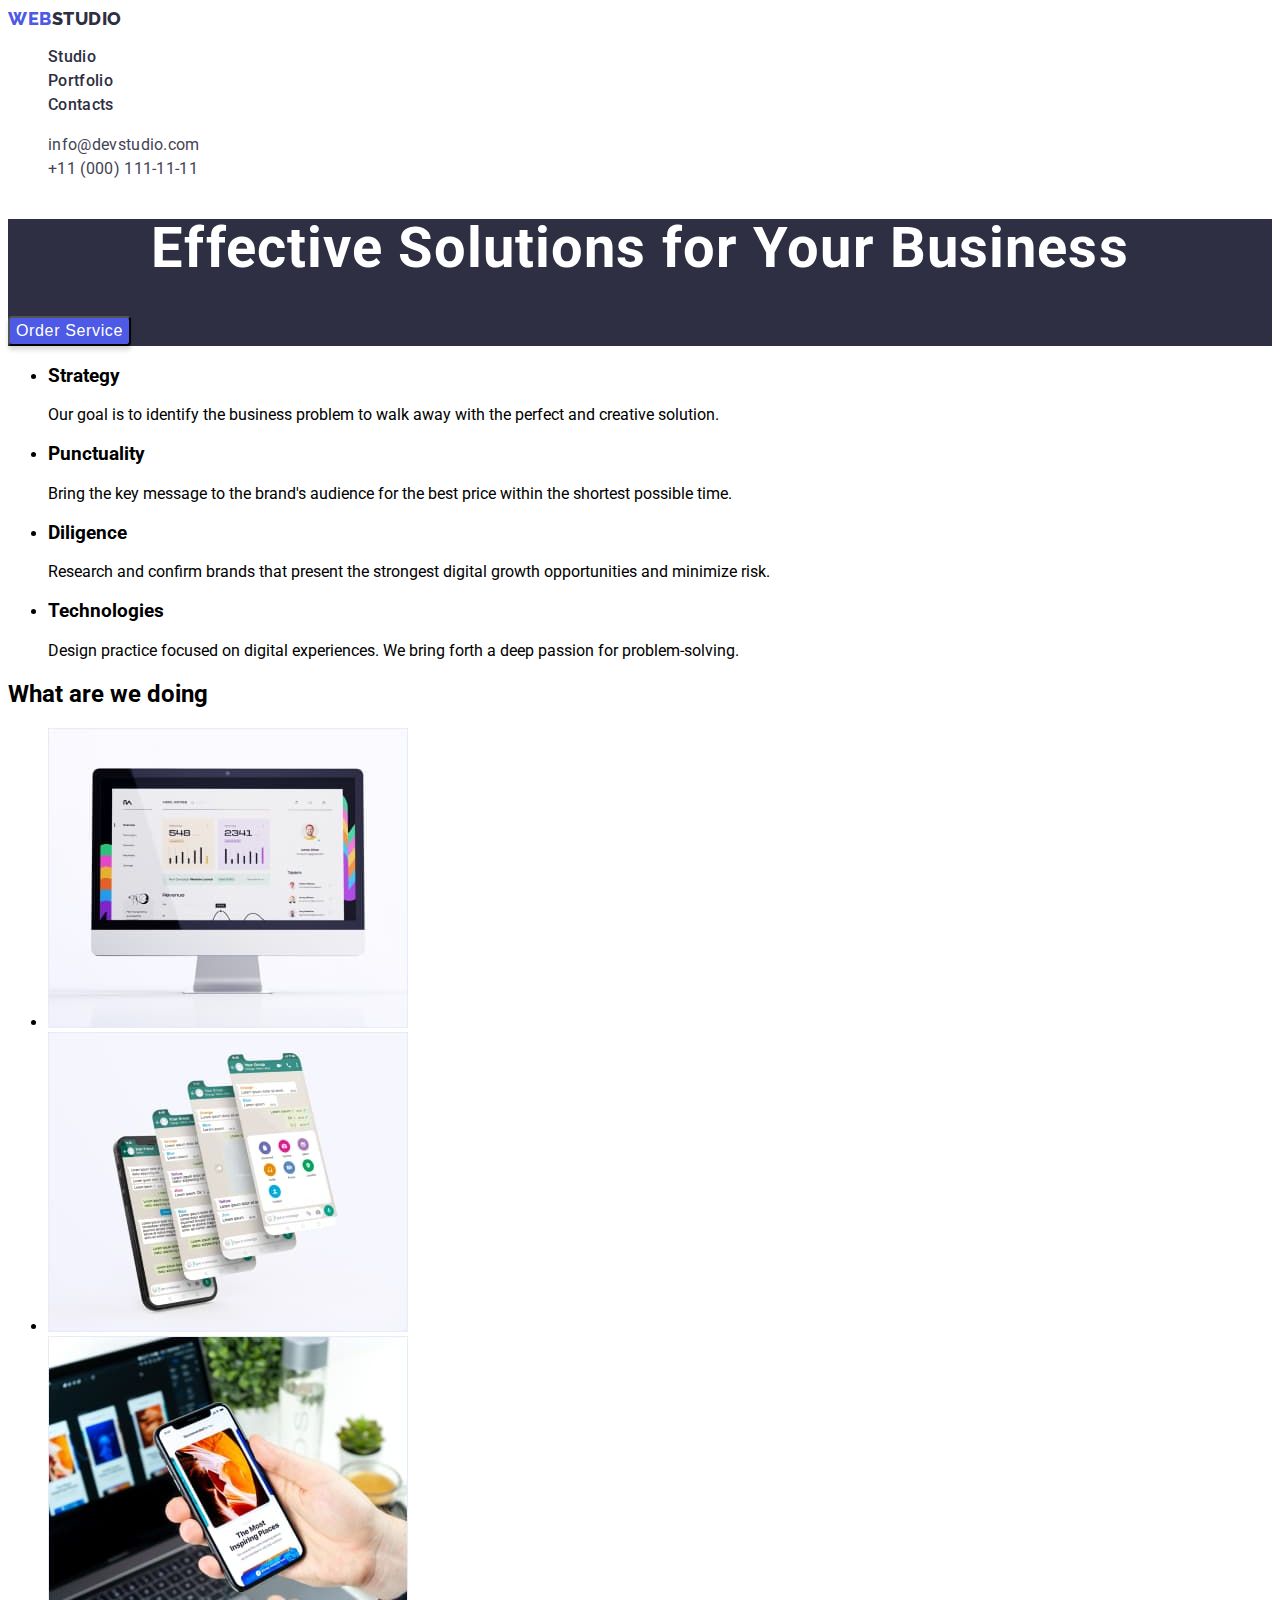
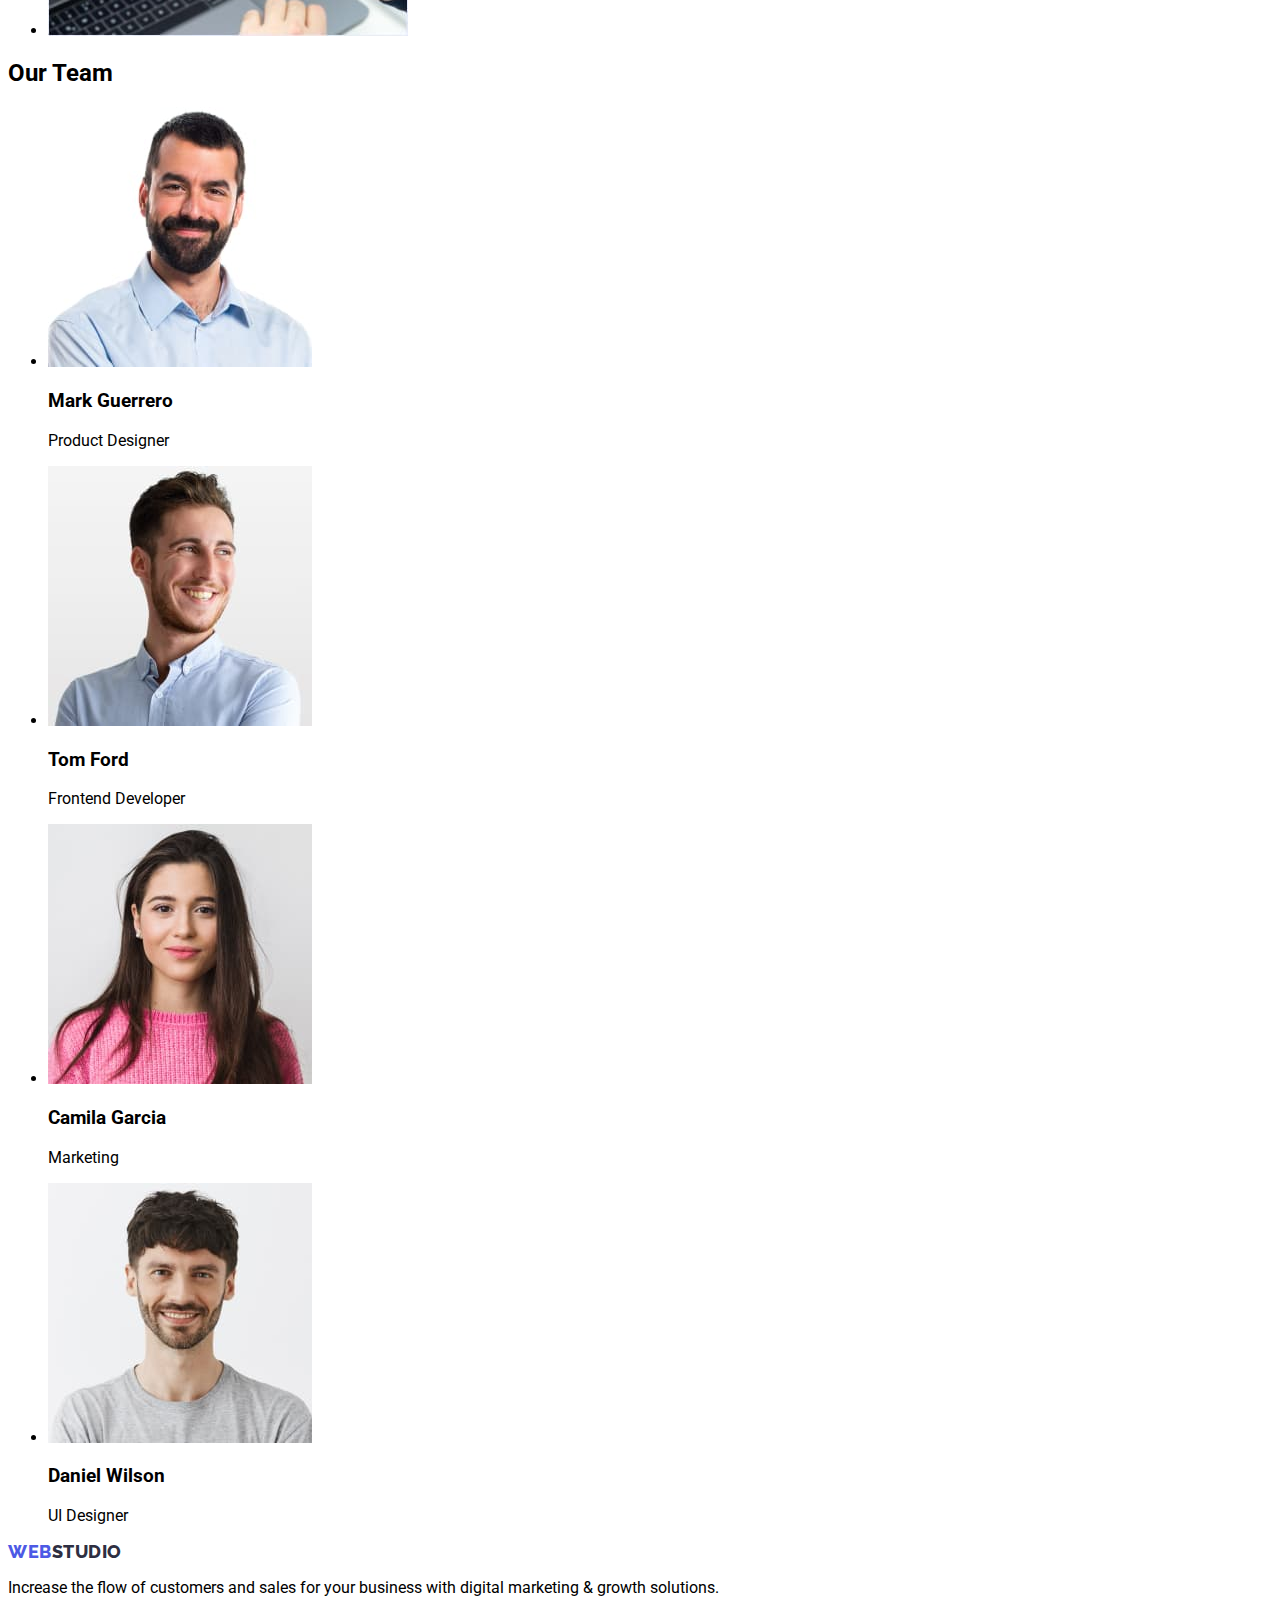
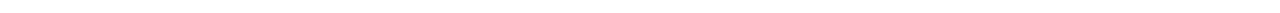
==== index.html @ 0f31e0a9 "Homework2 started" ====
<!DOCTYPE html>
<html lang="en">
  <head>
    <meta charset="UTF-8" />
    <meta http-equiv="X-UA-Compatible" content="IE=edge" />
    <meta name="viewport" content="width=device-width, initial-scale=1.0" />
    <link rel="stylesheet" href="./css/styles.css" />
    <link rel="preconnect" href="https://fonts.googleapis.com" />
    <link rel="preconnect" href="https://fonts.gstatic.com" crossorigin />
    <link
      href="https://fonts.googleapis.com/css2?family=Raleway:wght@800&family=Roboto:wght@400;500;700;900&display=swap"
      rel="stylesheet"
    />
    <title>Web Studio</title>
  </head>
  <body>
    <header>
      <nav>
        <a href="./index.html" class="logo"
          ><span class="logo-beginning">Web</span>Studio</a
        >
        <ul class="header-menu">
          <li><a href="" class="header-link">Studio</a></li>
          <li>
            <a href="./portfolio.html" target="_blank" class="header-link"
              >Portfolio</a
            >
          </li>
          <li><a href="" class="header-link">Contacts</a></li>
        </ul>
      </nav>
      <address>
        <ul class="header-menu">
          <li>
            <a href="mailto:info@devstudio.com" class="header-contact-link"
              >info@devstudio.com</a
            >
          </li>
          <li>
            <a href="tel:+110001111111" class="header-contact-link"
              >+11 (000) 111-11-11</a
            >
          </li>
        </ul>
      </address>
    </header>
    <main>
      <!-- Hero -->
      <section class="hero">
        <h1 class="hero-heading">Effective Solutions for Your Business</h1>
        <button type="button" class="hero-button">Order Service</button>
      </section>

      <!-- Why Choose Us -->
      <section>
        <h2 hidden>Why Choose Us?</h2>
        <!-- We need to keep the headline hierarchy, so I use this hidden H2. Later on, we will disclose it to search engines using CSS. -->
        <ul>
          <li>
            <h3>Strategy</h3>
            <p>
              Our goal is to identify the business problem to walk away with the
              perfect and creative solution.
            </p>
          </li>
          <li>
            <h3>Punctuality</h3>
            <p>
              Bring the key message to the brand's audience for the best price
              within the shortest possible time.
            </p>
          </li>
          <li>
            <h3>Diligence</h3>
            <p>
              Research and confirm brands that present the strongest digital
              growth opportunities and minimize risk.
            </p>
          </li>
          <li>
            <h3>Technologies</h3>
            <p>
              Design practice focused on digital experiences. We bring forth a
              deep passion for problem-solving.
            </p>
          </li>
        </ul>
      </section>
      <!-- Services -->
      <section>
        <h2>What are we doing</h2>
        <ul>
          <li>
            <img
              src="./images/imac.jpg"
              width="360"
              height="300"
              alt="iMac with key metrics on its screen"
            />
          </li>
          <li>
            <img
              src="./images/screenshots.jpg"
              width="360"
              height="300"
              alt="Four screenshots from a smartphone above each other"
            />
          </li>
          <li>
            <img
              src="./images/inspiringplaces.jpg"
              width="360"
              height="300"
              alt="A hand with a smartphone with the words 'The most inspiring places' on its screen"
            />
          </li>
        </ul>
      </section>
      <!-- Team -->
      <section>
        <h2>Our Team</h2>
        <ul>
          <li>
            <img
              src="./images/guerrero.jpg"
              width="264"
              height="260"
              alt="Photo of Mark Guerrero "
            />
            <h3>Mark Guerrero</h3>

            <p>Product Designer</p>
          </li>
          <li>
            <img
              src="./images/ford.jpg"
              width="264"
              height="260"
              alt="Photo of Tom Ford"
            />
            <h3>Tom Ford</h3>

            <p>Frontend Developer</p>
          </li>
          <li>
            <img
              src="./images/garcia.jpg"
              width="264"
              height="260"
              alt="Photo of Camila Garcia"
            />
            <h3>Camila Garcia</h3>

            <p>Marketing</p>
          </li>
          <li>
            <img
              src="./images/wilson.jpg"
              width="264"
              height="260"
              alt="Photo of Daniel Wilson"
            />
            <h3>Daniel Wilson</h3>

            <p>UI Designer</p>
          </li>
        </ul>
      </section>
    </main>
    <footer>
      <a href="./index.html" class="logo"
        ><span class="logo-beginning">Web</span>Studio</a
      >
      <p>
        Increase the flow of customers and sales for your business with digital
        marketing & growth solutions.
      </p>
    </footer>
  </body>
</html>
---- css/styles.css ----
.logo {
  font-family: "Raleway";
  font-style: normal;
  font-weight: 800;
  font-size: 18px;
  line-height: 1.17;
  color: #2e2f42;
  text-decoration: none;
  display: flex;
  align-items: center;
  letter-spacing: 0.03em;
  text-transform: uppercase;
}
.logo-beginning {
  font-family: "Raleway";
  font-style: normal;
  font-weight: 800;
  font-size: 18px;
  line-height: 1.17;
  color: #4d5ae5;
  text-decoration: none;
  display: flex;
  align-items: center;
  letter-spacing: 0.03em;
  text-transform: uppercase;
}
body {
  font-family: "Roboto", sans-serif;
}

.hero {
  background-color: #2e2f42;
}
.hero-heading {
  font-style: normal;
  font-weight: 700;
  font-size: 56px;
  line-height: 1.07;
  text-align: center;
  letter-spacing: 0.02em;
  color: #ffffff;
}
.hero-button {
  background-color: #4d5ae5;
  box-shadow: 0px 4px 4px rgba(0, 0, 0, 0.15);
  border-radius: 4px;
  font-weight: 500;
  font-size: 16px;
  line-height: 1.5;
  display: flex;
  align-items: center;
  letter-spacing: 0.04em;
  color: #ffffff;
}
.hero-button:hover,
.hero-button:focus {
  background-color: #404bbf;
  cursor: pointer;
}
.header-link {
  font-weight: 500;
  font-size: 16px;
  line-height: 1.5;
  letter-spacing: 0.02em;
  color: #2e2f42;
  text-decoration: none;
}

.header-link:hover,
.header-link:focus {
  color: #404bbf;
}
.header-contact-link {
  font-style: normal;
  font-weight: 400;
  font-size: 16px;
  line-height: 1.5;
  letter-spacing: 0.02em;
  color: #434455;
  text-decoration: none;
}
.header-contact-link:hover,
.header-contact-link:focus {
  color: #404bbf;
}
.header-menu {
  list-style-type: none;
}
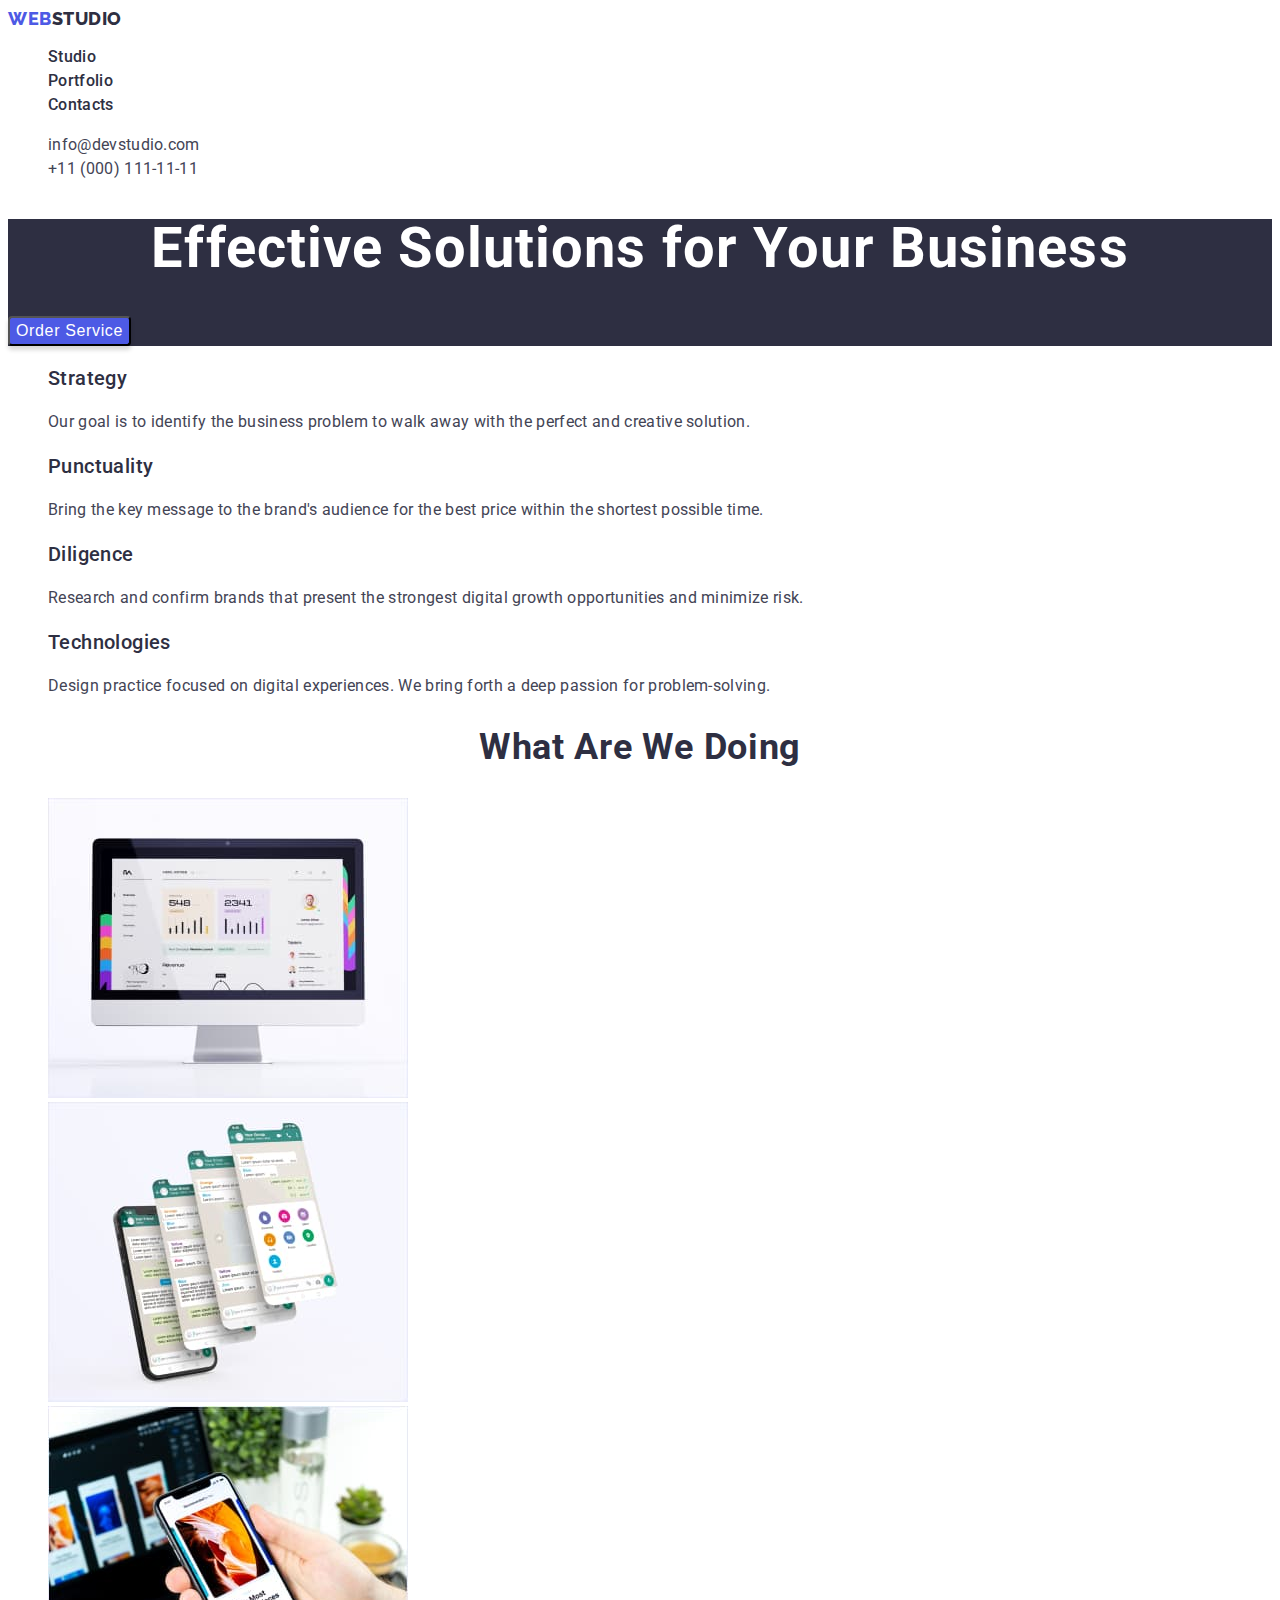
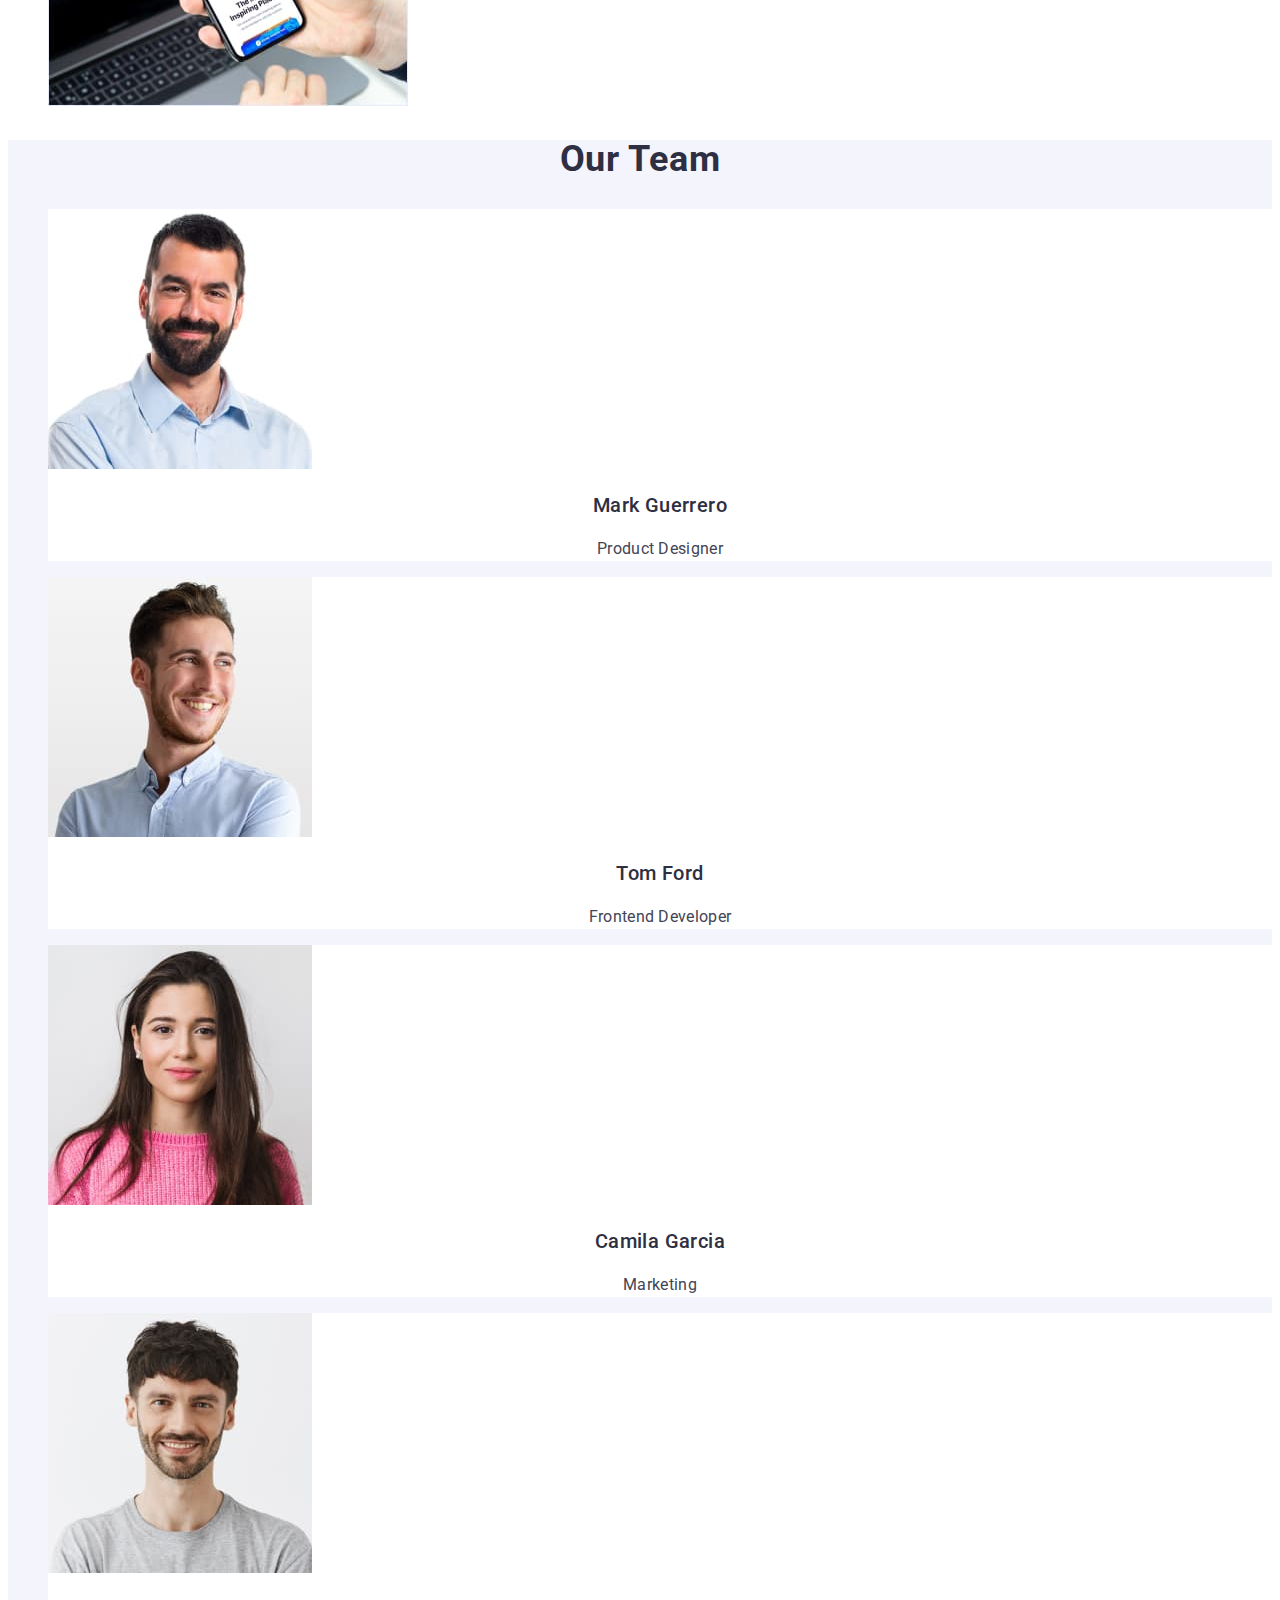
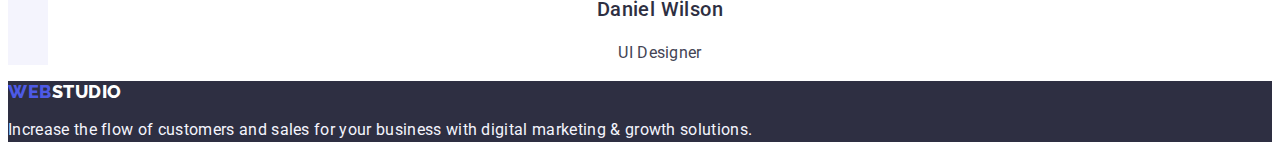
==== commit 658a1bee: "Main page stylization" ====
--- a/index.html
+++ b/index.html
@@ -55,31 +55,31 @@
       <section>
         <h2 hidden>Why Choose Us?</h2>
         <!-- We need to keep the headline hierarchy, so I use this hidden H2. Later on, we will disclose it to search engines using CSS. -->
-        <ul>
+        <ul class="benefits-list">
           <li>
-            <h3>Strategy</h3>
-            <p>
+            <h3 class="benefits-name">Strategy</h3>
+            <p class="benefits-description">
               Our goal is to identify the business problem to walk away with the
               perfect and creative solution.
             </p>
           </li>
           <li>
-            <h3>Punctuality</h3>
-            <p>
+            <h3 class="benefits-name">Punctuality</h3>
+            <p class="benefits-description">
               Bring the key message to the brand's audience for the best price
               within the shortest possible time.
             </p>
           </li>
           <li>
-            <h3>Diligence</h3>
-            <p>
+            <h3 class="benefits-name">Diligence</h3>
+            <p class="benefits-description">
               Research and confirm brands that present the strongest digital
               growth opportunities and minimize risk.
             </p>
           </li>
           <li>
-            <h3>Technologies</h3>
-            <p>
+            <h3 class="benefits-name">Technologies</h3>
+            <p class="benefits-description">
               Design practice focused on digital experiences. We bring forth a
               deep passion for problem-solving.
             </p>
@@ -88,8 +88,8 @@
       </section>
       <!-- Services -->
       <section>
-        <h2>What are we doing</h2>
-        <ul>
+        <h2 class="services-heading">What are we doing</h2>
+        <ul class="services-list">
           <li>
             <img
               src="./images/imac.jpg"
@@ -117,61 +117,62 @@
         </ul>
       </section>
       <!-- Team -->
-      <section>
-        <h2>Our Team</h2>
-        <ul>
-          <li>
+      <section class="team">
+        <h2 class="team-heading">Our Team</h2>
+        <ul class="team-members-list">
+          <li class="team-card">
             <img
               src="./images/guerrero.jpg"
               width="264"
               height="260"
               alt="Photo of Mark Guerrero "
             />
-            <h3>Mark Guerrero</h3>
+            <h3 class="team-member-name">Mark Guerrero</h3>
 
-            <p>Product Designer</p>
+            <p class="team-position">Product Designer</p>
           </li>
-          <li>
+          <li class="team-card">
             <img
               src="./images/ford.jpg"
               width="264"
               height="260"
               alt="Photo of Tom Ford"
             />
-            <h3>Tom Ford</h3>
+            <h3 class="team-member-name">Tom Ford</h3>
 
-            <p>Frontend Developer</p>
+            <p class="team-position">Frontend Developer</p>
           </li>
-          <li>
+          <li class="team-card">
             <img
               src="./images/garcia.jpg"
               width="264"
               height="260"
               alt="Photo of Camila Garcia"
             />
-            <h3>Camila Garcia</h3>
+            <h3 class="team-member-name">Camila Garcia</h3>
 
-            <p>Marketing</p>
+            <p class="team-position">Marketing</p>
           </li>
-          <li>
+          <li class="team-card">
             <img
               src="./images/wilson.jpg"
               width="264"
               height="260"
               alt="Photo of Daniel Wilson"
             />
-            <h3>Daniel Wilson</h3>
+            <h3 class="team-member-name">Daniel Wilson</h3>
 
-            <p>UI Designer</p>
+            <p class="team-position">UI Designer</p>
           </li>
         </ul>
       </section>
     </main>
     <footer>
       <a href="./index.html" class="logo"
-        ><span class="logo-beginning">Web</span>Studio</a
+        ><span class="logo-beginning">Web</span
+        ><span class="footer-logo">Studio</span></a
       >
-      <p>
+      <p class="footer-cta">
         Increase the flow of customers and sales for your business with digital
         marketing & growth solutions.
       </p>
--- a/css/styles.css
+++ b/css/styles.css
@@ -86,3 +86,84 @@
 .header-menu {
   list-style-type: none;
 }
+.benefits-list {
+  list-style-type: none;
+}
+.benefits-name {
+  font-weight: 500;
+  font-size: 20px;
+  line-height: 1.2;
+  letter-spacing: 0.02em;
+  color: #2e2f42;
+}
+.benefits-description {
+  font-weight: 400;
+  font-size: 16px;
+  line-height: 1.5;
+  letter-spacing: 0.02em;
+
+  /* SLATE */
+
+  color: #434455;
+}
+.services-heading {
+  font-weight: 700;
+  font-size: 36px;
+  line-height: 1.11;
+  text-align: center;
+  letter-spacing: 0.02em;
+  text-transform: capitalize;
+  color: #2e2f42;
+}
+.services-list {
+  list-style-type: none;
+}
+.team {
+  background-color: #f4f4fd;
+}
+.team-card {
+  background-color: #ffffff;
+}
+.team-heading {
+  font-weight: 700;
+  font-size: 36px;
+  line-height: 1.11;
+  text-align: center;
+  letter-spacing: 0.02em;
+  text-transform: capitalize;
+  color: #2e2f42;
+}
+.team-members-list {
+  list-style-type: none;
+}
+.team-member-name {
+  font-weight: 500;
+  font-size: 20px;
+  line-height: 1.2;
+  text-align: center;
+  letter-spacing: 0.02em;
+  color: #2e2f42;
+}
+.team-position {
+  font-weight: 400;
+  font-size: 16px;
+  line-height: 1.5;
+  text-align: center;
+  letter-spacing: 0.02em;
+  /* SLATE */
+  color: #434455;
+}
+.footer-cta {
+  font-weight: 400;
+  font-size: 16px;
+  line-height: 1.5;
+  letter-spacing: 0.02em;
+  /* CLOUD */
+  color: #f4f4fd;
+}
+footer {
+  background-color: #2e2f42;
+}
+.footer-logo {
+  color: #ffffff;
+}
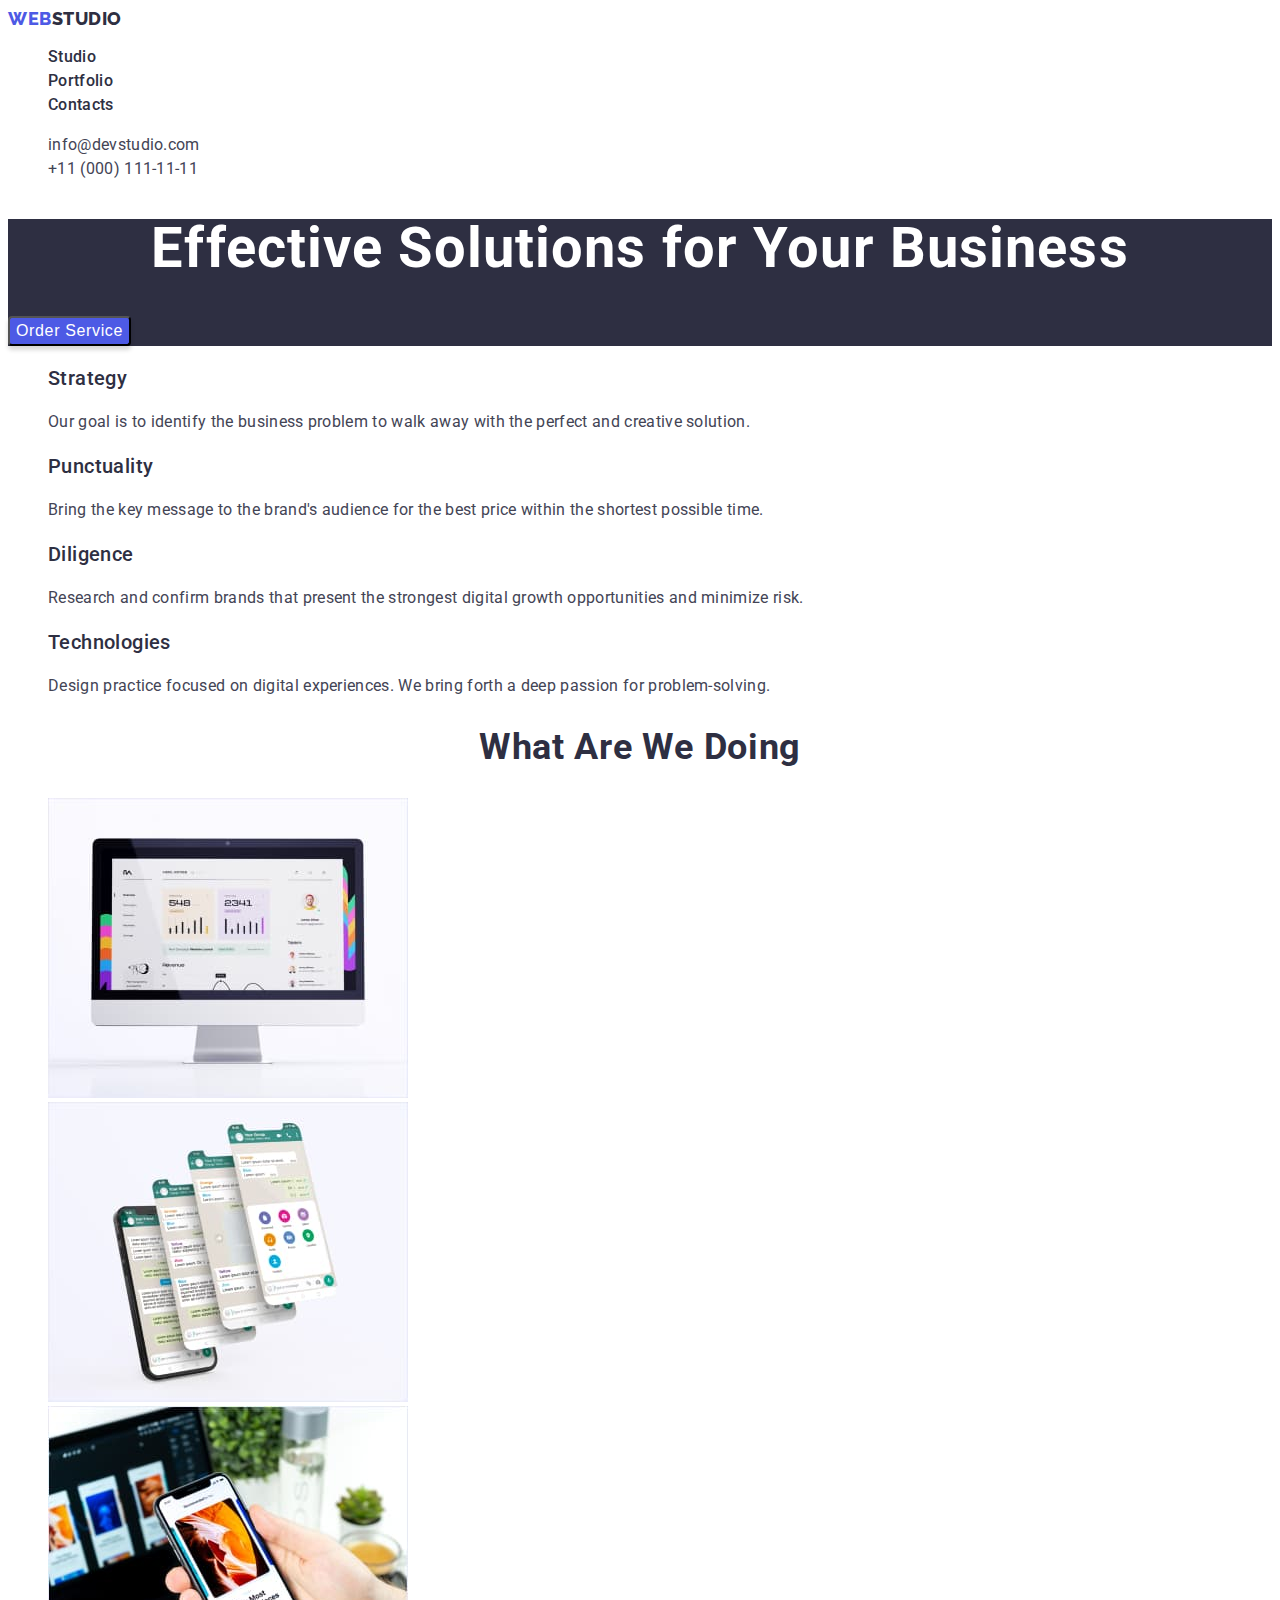
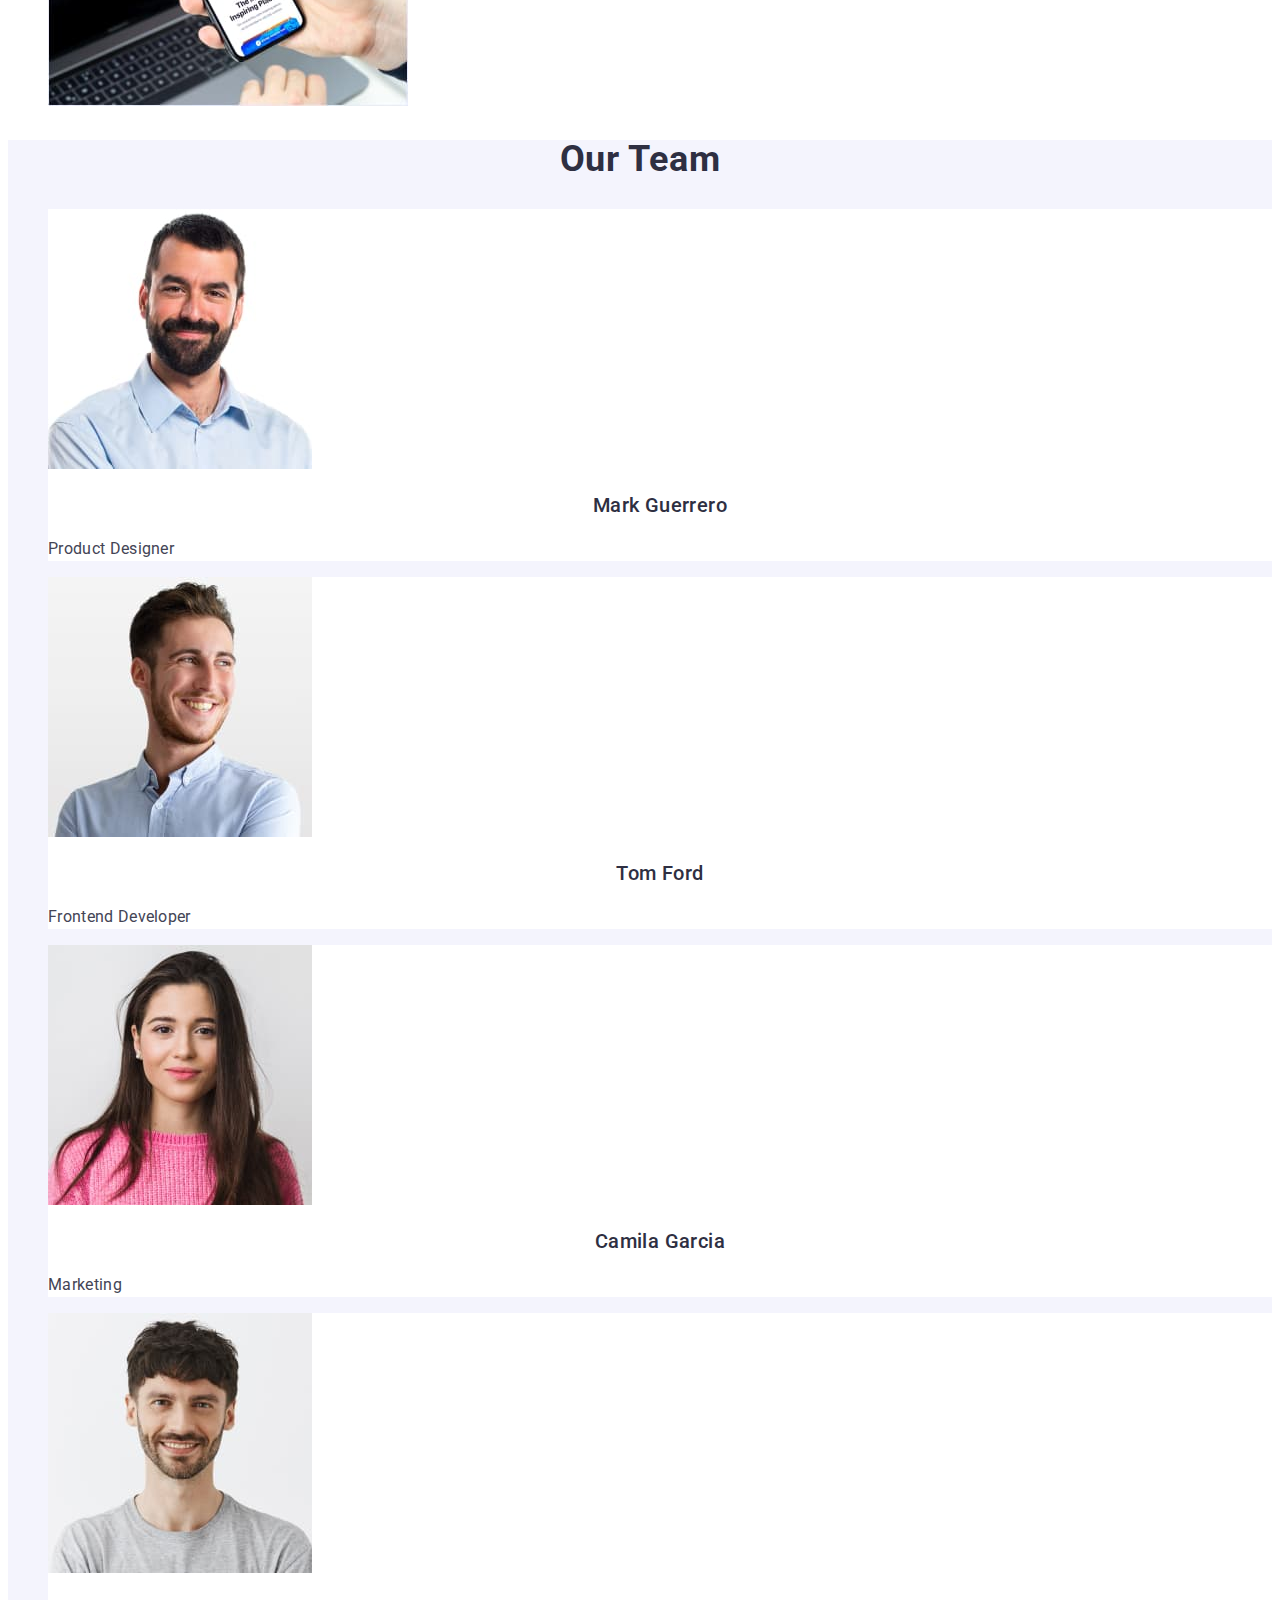
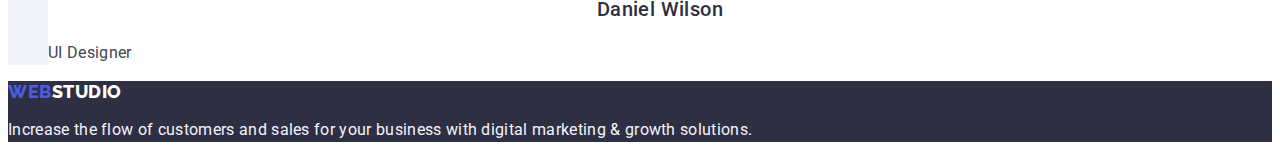
==== commit 4a5e1497: "Mistakes correction" ====
--- a/index.html
+++ b/index.html
@@ -16,8 +16,8 @@
   <body>
     <header>
       <nav>
-        <a href="./index.html" class="logo"
-          ><span class="logo-beginning">Web</span>Studio</a
+        <a href="./index.html" class="logo-beginning link"
+          >Web<span class="logo">Studio</span></a
         >
         <ul class="header-menu">
           <li><a href="" class="header-link">Studio</a></li>
@@ -168,9 +168,8 @@
       </section>
     </main>
     <footer>
-      <a href="./index.html" class="logo"
-        ><span class="logo-beginning">Web</span
-        ><span class="footer-logo">Studio</span></a
+      <a href="./index.html" class="logo-beginning link"
+        >Web<span class="footer-logo">Studio</span></a
       >
       <p class="footer-cta">
         Increase the flow of customers and sales for your business with digital
--- a/css/styles.css
+++ b/css/styles.css
@@ -1,31 +1,40 @@
+:root {
+  --title-color: #2e2f42;
+  --accent-color: #404bbf;
+  --subtitle-text: #434455;
+  --active-links: #4d5ae5;
+  --white-background: #ffffff;
+  --light-backround: #f4f4fd;
+}
 .logo {
-  font-family: "Raleway";
+  font-family: "Raleway", sans-serif;
   font-style: normal;
   font-weight: 800;
   font-size: 18px;
   line-height: 1.17;
-  color: #2e2f42;
-  text-decoration: none;
-  display: flex;
-  align-items: center;
+  color: var(--title-color);
   letter-spacing: 0.03em;
   text-transform: uppercase;
 }
 .logo-beginning {
-  font-family: "Raleway";
+  font-family: "Raleway", sans-serif;
   font-style: normal;
   font-weight: 800;
   font-size: 18px;
   line-height: 1.17;
   color: #4d5ae5;
-  text-decoration: none;
-  display: flex;
-  align-items: center;
   letter-spacing: 0.03em;
   text-transform: uppercase;
 }
+
+.link {
+  text-decoration: none;
+}
+
 body {
   font-family: "Roboto", sans-serif;
+  color: #434455;
+  background-color: var(--white-background);
 }
 
 .hero {
@@ -47,8 +56,6 @@
   font-weight: 500;
   font-size: 16px;
   line-height: 1.5;
-  display: flex;
-  align-items: center;
   letter-spacing: 0.04em;
   color: #ffffff;
 }
@@ -148,7 +155,6 @@
   font-weight: 400;
   font-size: 16px;
   line-height: 1.5;
-  text-align: center;
   letter-spacing: 0.02em;
   /* SLATE */
   color: #434455;
@@ -165,5 +171,43 @@
   background-color: #2e2f42;
 }
 .footer-logo {
+  color: var(--white-background);
+}
+.menu-list {
+  list-style-type: none;
+}
+.menu-button {
+  width: 116px;
+  height: 48px;
+
+  /* CLOUD */
+
+  background: #f4f4fd;
+  /* CORNFLOWER */
+
+  border: 1px solid #e7e9fc;
+  border-radius: 4px;
+  font-weight: 500;
+  font-size: 16px;
+  line-height: 1.5;
+  letter-spacing: 0.04em;
+
+  /* IRIS */
+
+  color: #4d5ae5;
+}
+.menu-button:hover,
+.menu-button:focus {
+  background-color: #404bbf;
+  cursor: pointer;
   color: #ffffff;
 }
+.project-list {
+  list-style-type: none;
+}
+.project-link {
+  text-decoration: none;
+}
+.project-link: hover, project-link:focus {
+  color: #404bbf;
+}
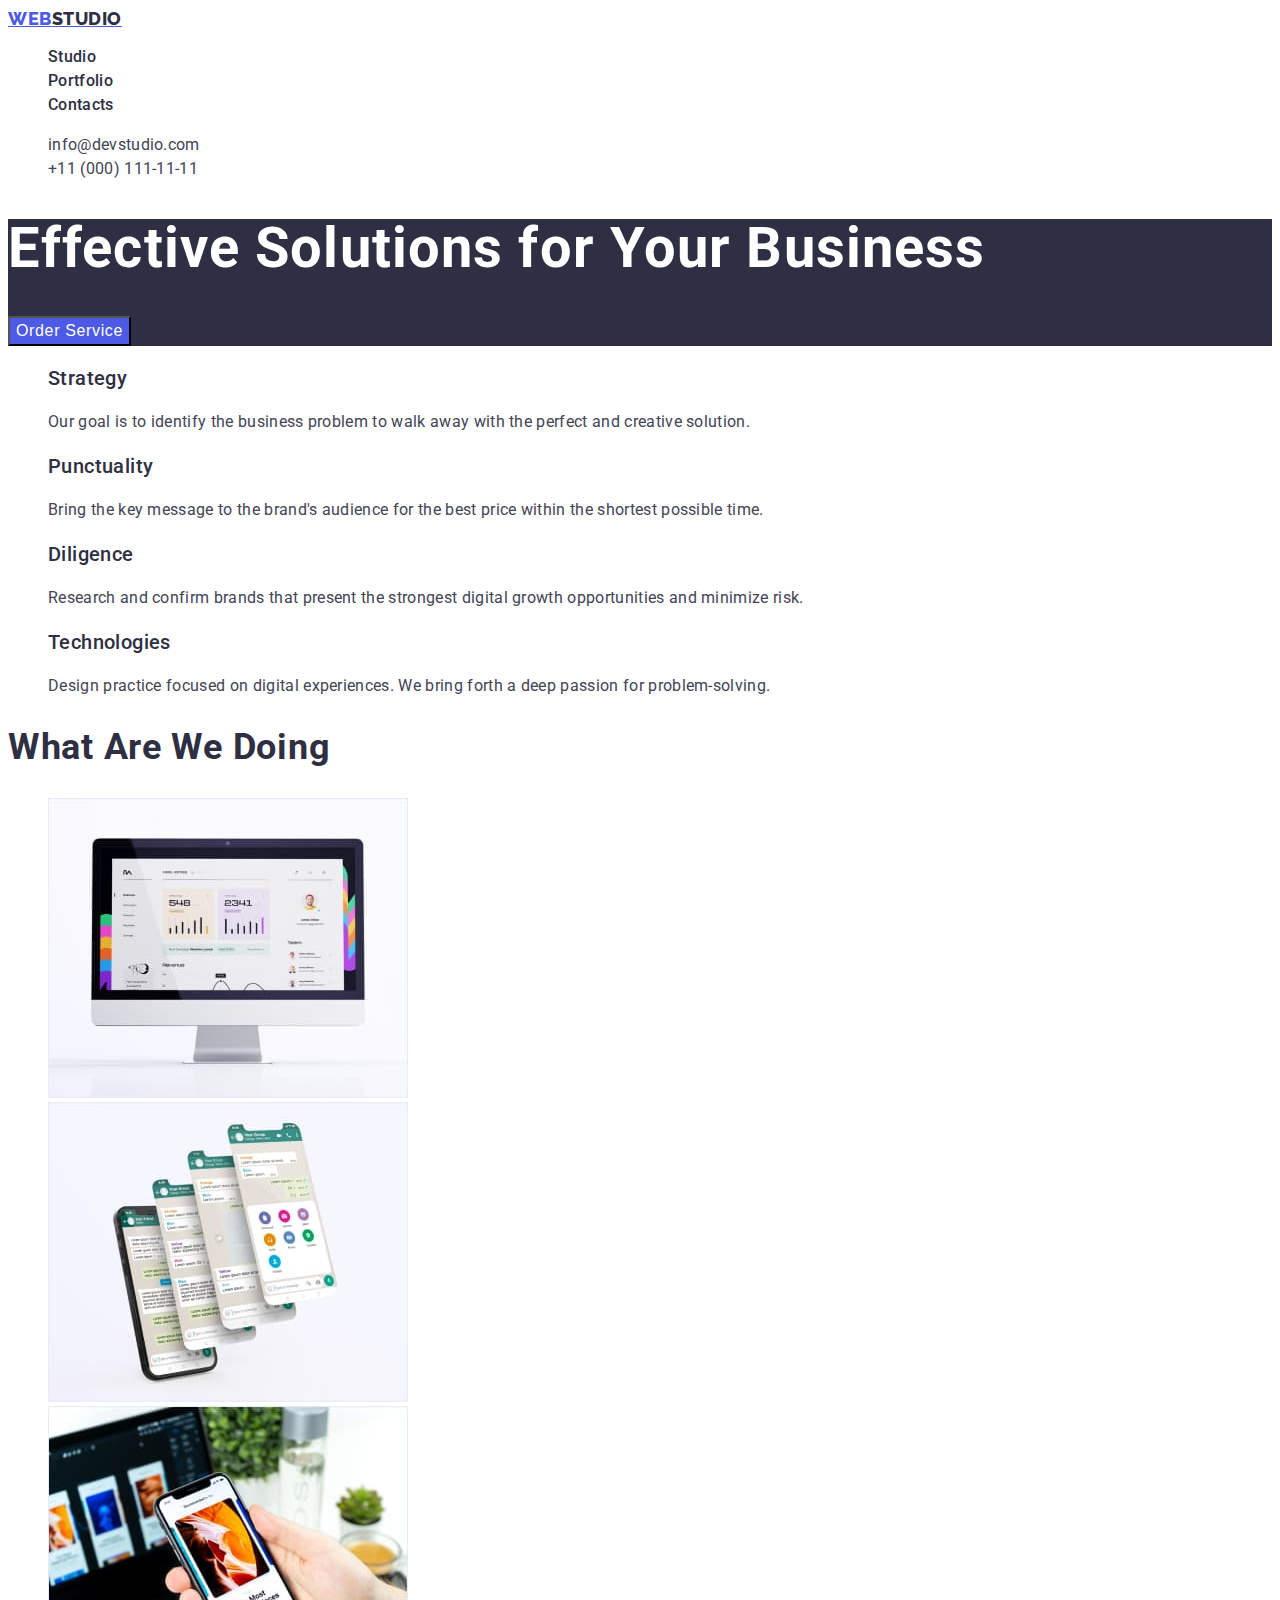
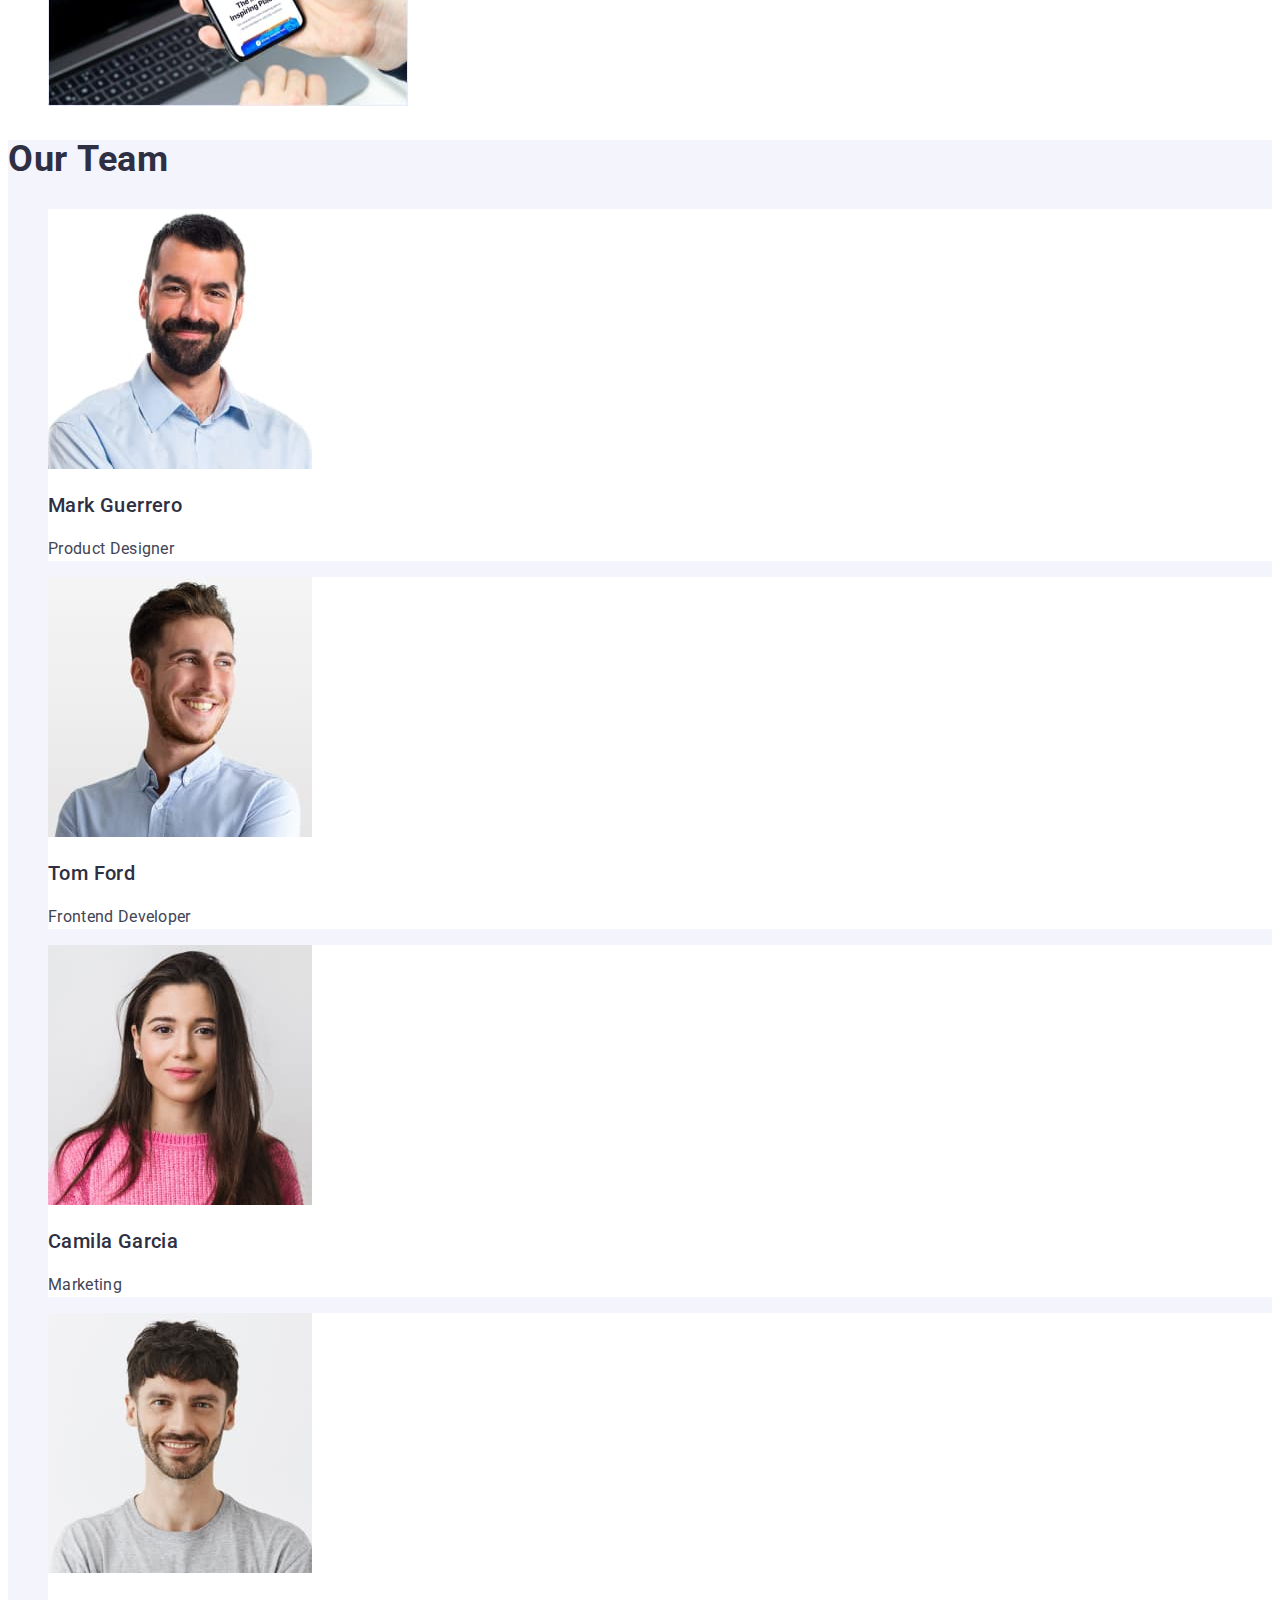
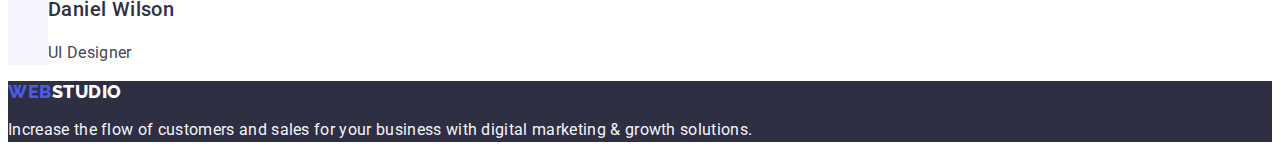
==== commit 1a8d7448: "header changes" ====
--- a/index.html
+++ b/index.html
@@ -16,11 +16,11 @@
   <body>
     <header>
       <nav>
-        <a href="./index.html" class="logo-beginning link"
+        <a href="./index.html" class="logo-beginning"
           >Web<span class="logo">Studio</span></a
         >
-        <ul class="header-menu">
-          <li><a href="" class="header-link">Studio</a></li>
+        <ul class="list">
+          <li><a href="./index.html" class="header-link link">Studio</a></li>
           <li>
             <a href="./portfolio.html" target="_blank" class="header-link"
               >Portfolio</a
@@ -30,7 +30,7 @@
         </ul>
       </nav>
       <address>
-        <ul class="header-menu">
+        <ul class="list">
           <li>
             <a href="mailto:info@devstudio.com" class="header-contact-link"
               >info@devstudio.com</a
--- a/css/styles.css
+++ b/css/styles.css
@@ -45,14 +45,11 @@
   font-weight: 700;
   font-size: 56px;
   line-height: 1.07;
-  text-align: center;
   letter-spacing: 0.02em;
   color: #ffffff;
 }
 .hero-button {
   background-color: #4d5ae5;
-  box-shadow: 0px 4px 4px rgba(0, 0, 0, 0.15);
-  border-radius: 4px;
   font-weight: 500;
   font-size: 16px;
   line-height: 1.5;
@@ -90,7 +87,7 @@
 .header-contact-link:focus {
   color: #404bbf;
 }
-.header-menu {
+.list {
   list-style-type: none;
 }
 .benefits-list {
@@ -117,7 +114,6 @@
   font-weight: 700;
   font-size: 36px;
   line-height: 1.11;
-  text-align: center;
   letter-spacing: 0.02em;
   text-transform: capitalize;
   color: #2e2f42;
@@ -135,7 +131,6 @@
   font-weight: 700;
   font-size: 36px;
   line-height: 1.11;
-  text-align: center;
   letter-spacing: 0.02em;
   text-transform: capitalize;
   color: #2e2f42;
@@ -147,7 +142,6 @@
   font-weight: 500;
   font-size: 20px;
   line-height: 1.2;
-  text-align: center;
   letter-spacing: 0.02em;
   color: #2e2f42;
 }
@@ -177,16 +171,11 @@
   list-style-type: none;
 }
 .menu-button {
-  width: 116px;
-  height: 48px;
-
   /* CLOUD */
 
   background: #f4f4fd;
   /* CORNFLOWER */
 
-  border: 1px solid #e7e9fc;
-  border-radius: 4px;
   font-weight: 500;
   font-size: 16px;
   line-height: 1.5;
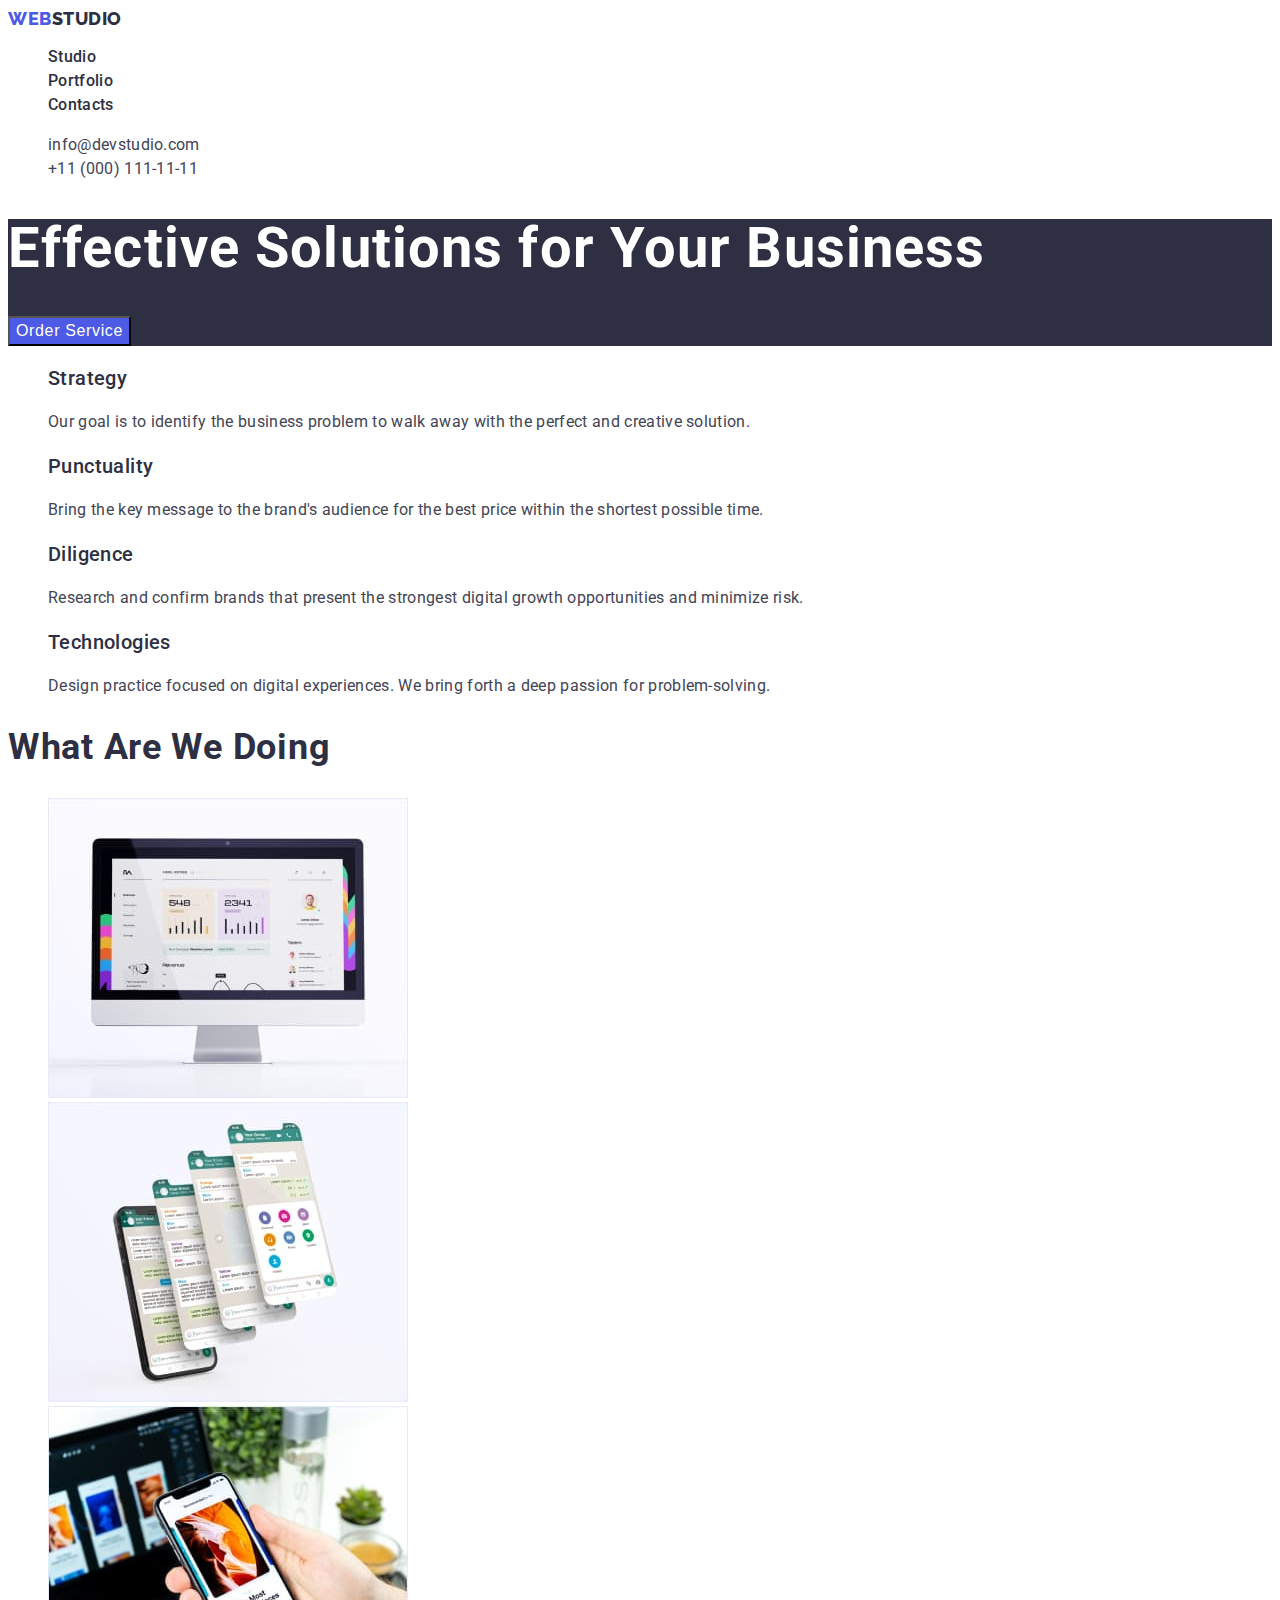
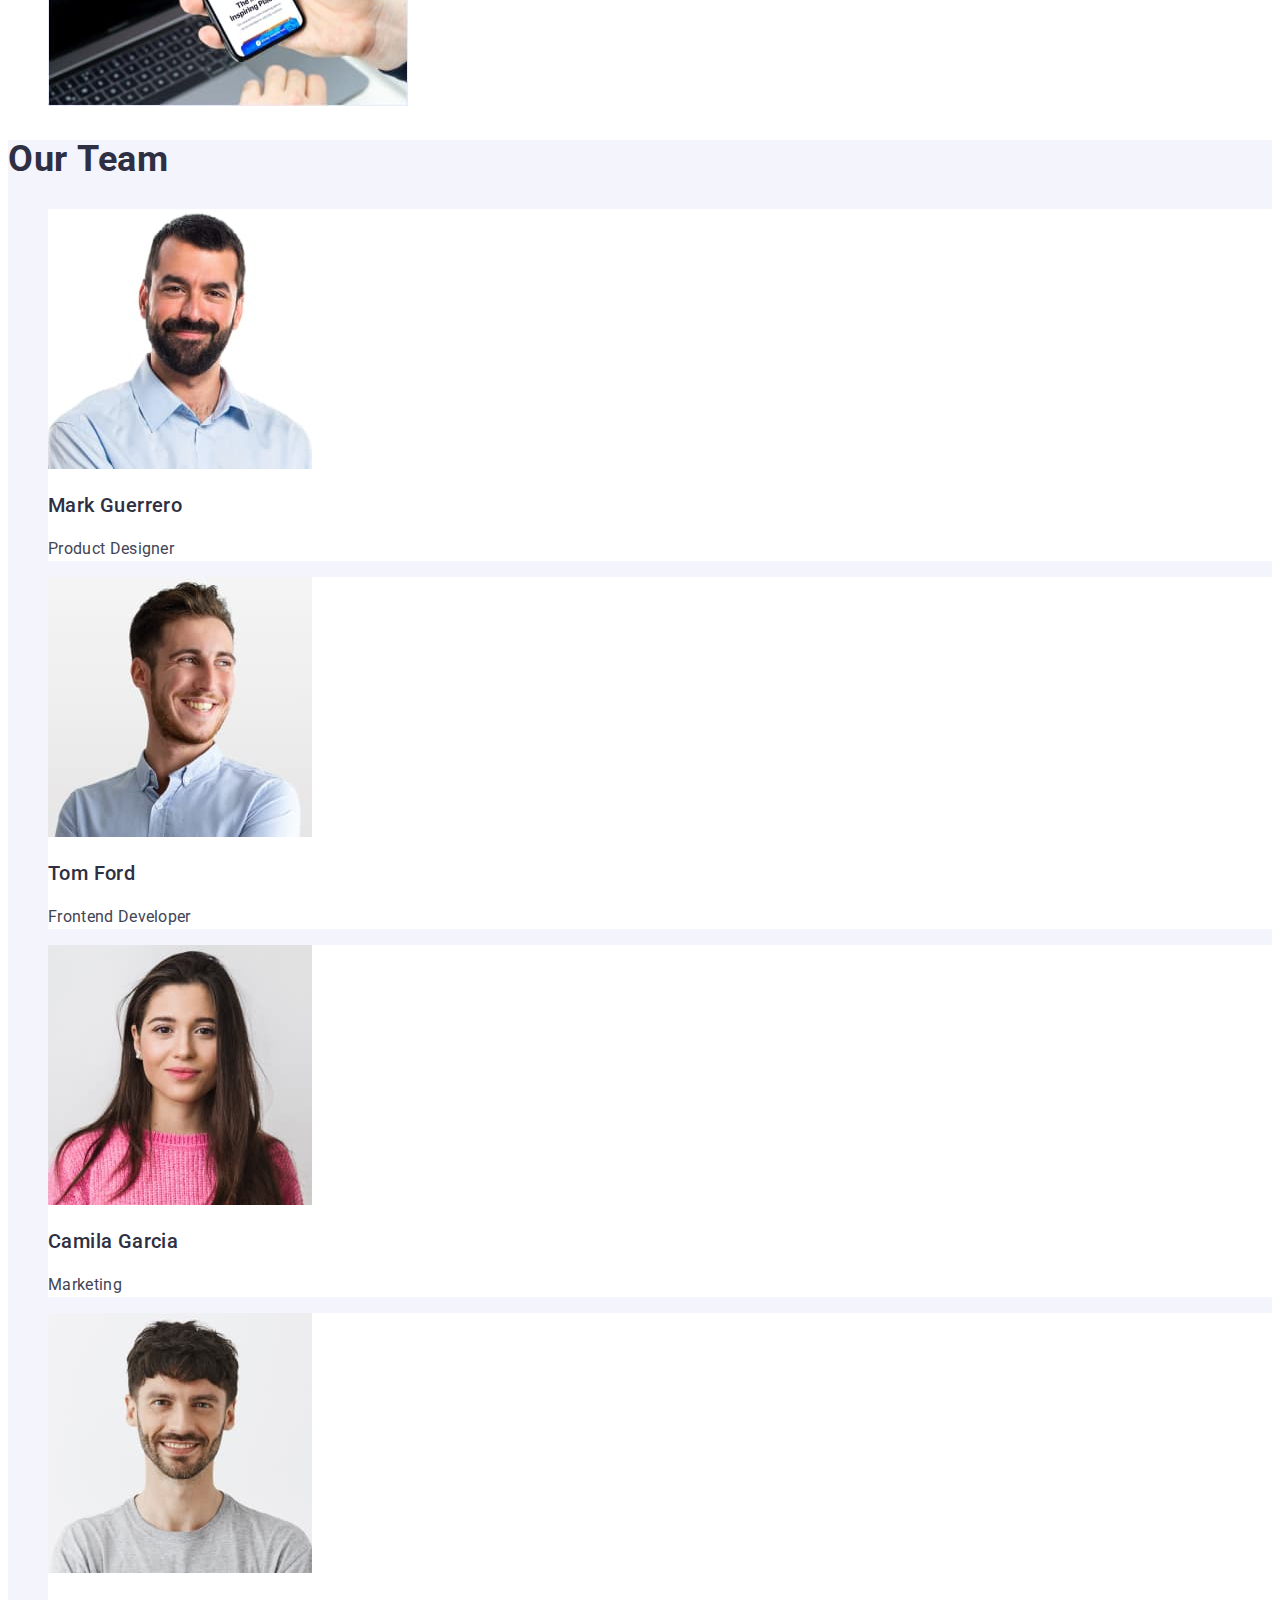
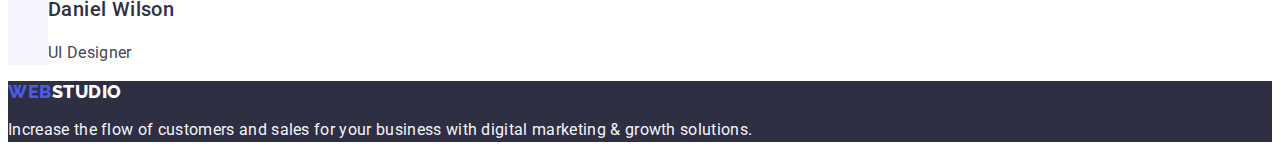
==== commit 46d6a81a: "Next header updates" ====
--- a/index.html
+++ b/index.html
@@ -16,23 +16,23 @@
   <body>
     <header>
       <nav>
-        <a href="./index.html" class="logo-beginning"
+        <a href="./index.html" class="logo-beginning link"
           >Web<span class="logo">Studio</span></a
         >
         <ul class="list">
           <li><a href="./index.html" class="header-link link">Studio</a></li>
           <li>
-            <a href="./portfolio.html" target="_blank" class="header-link"
+            <a href="./portfolio.html" target="_blank" class="header-link link"
               >Portfolio</a
             >
           </li>
-          <li><a href="" class="header-link">Contacts</a></li>
+          <li><a href="" class="header-link link">Contacts</a></li>
         </ul>
       </nav>
-      <address>
+      <address class="address-default">
         <ul class="list">
           <li>
-            <a href="mailto:info@devstudio.com" class="header-contact-link"
+            <a href="mailto:info@devstudio.com" class="header-contact-link link"
               >info@devstudio.com</a
             >
           </li>
--- a/css/styles.css
+++ b/css/styles.css
@@ -74,8 +74,11 @@
 .header-link:focus {
   color: #404bbf;
 }
+
+.address-default {
+  font-style: normal;
+}
 .header-contact-link {
-  font-style: normal;
   font-weight: 400;
   font-size: 16px;
   line-height: 1.5;
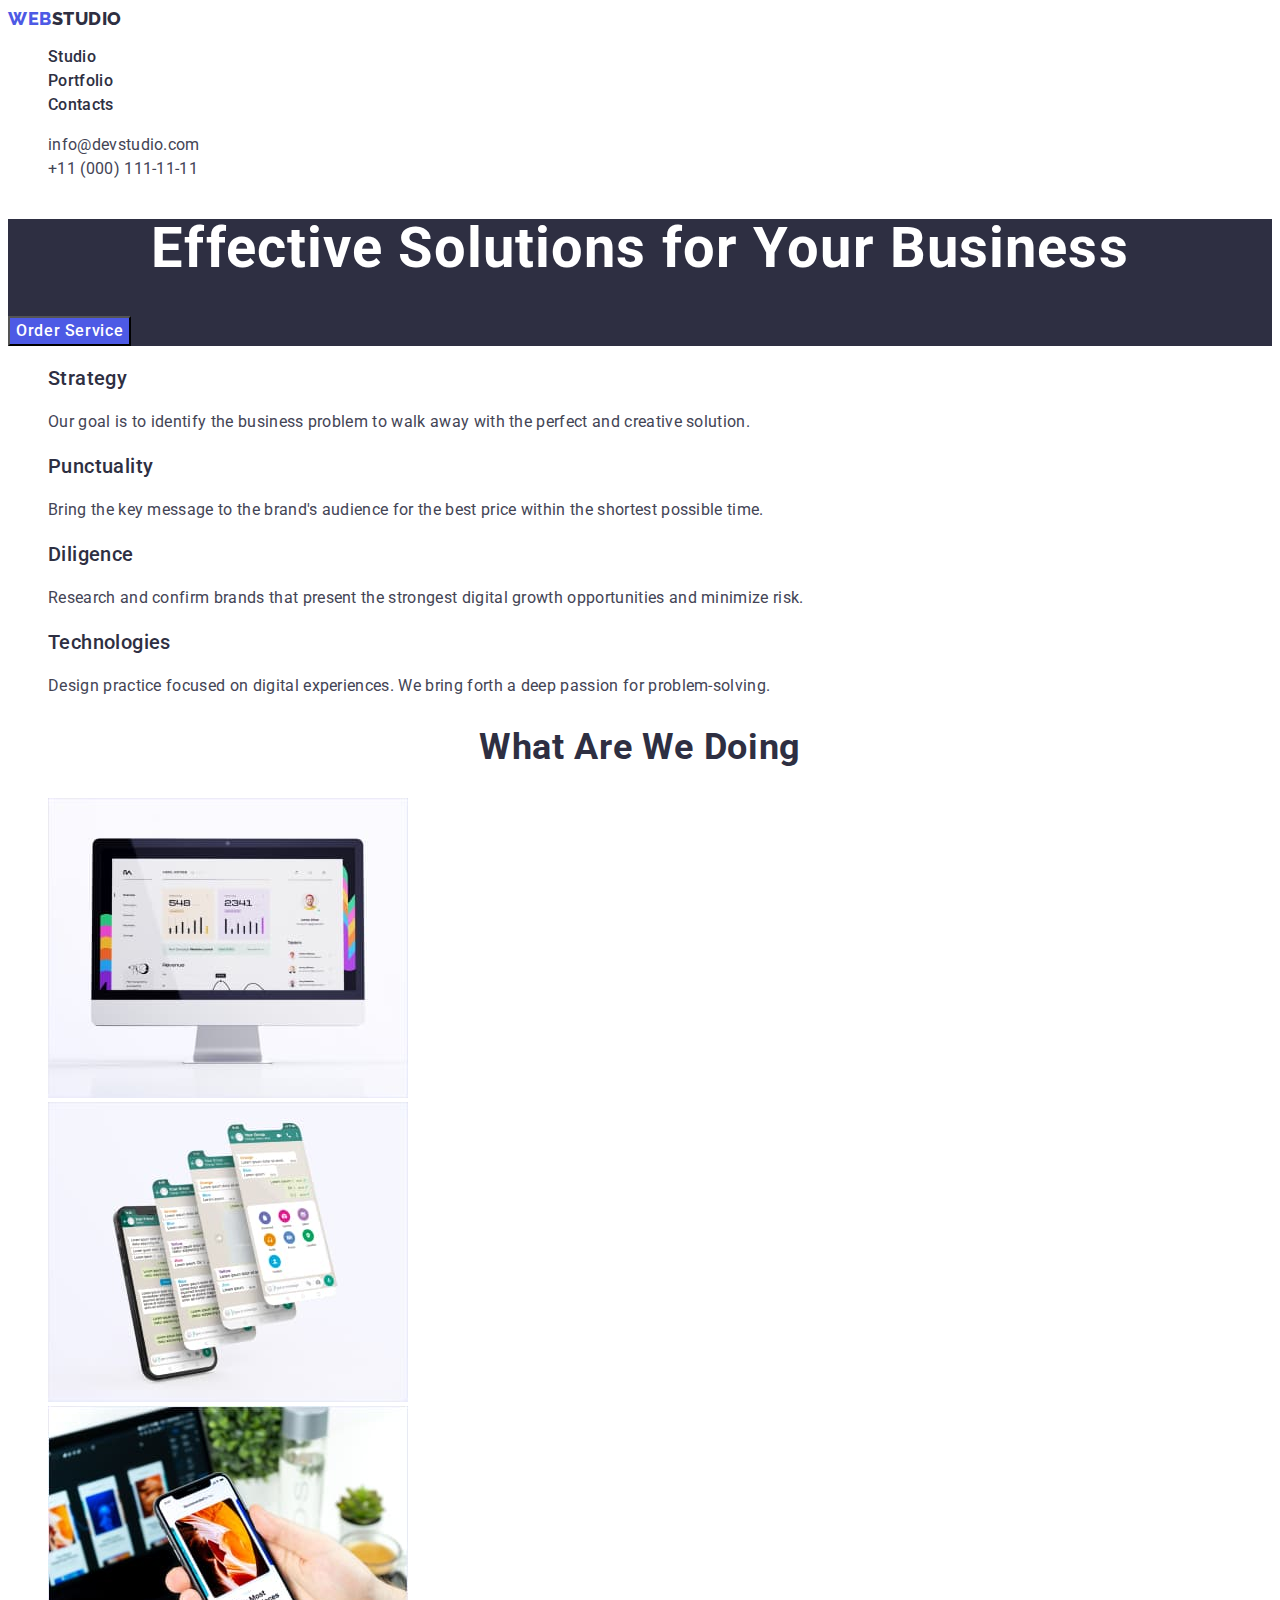
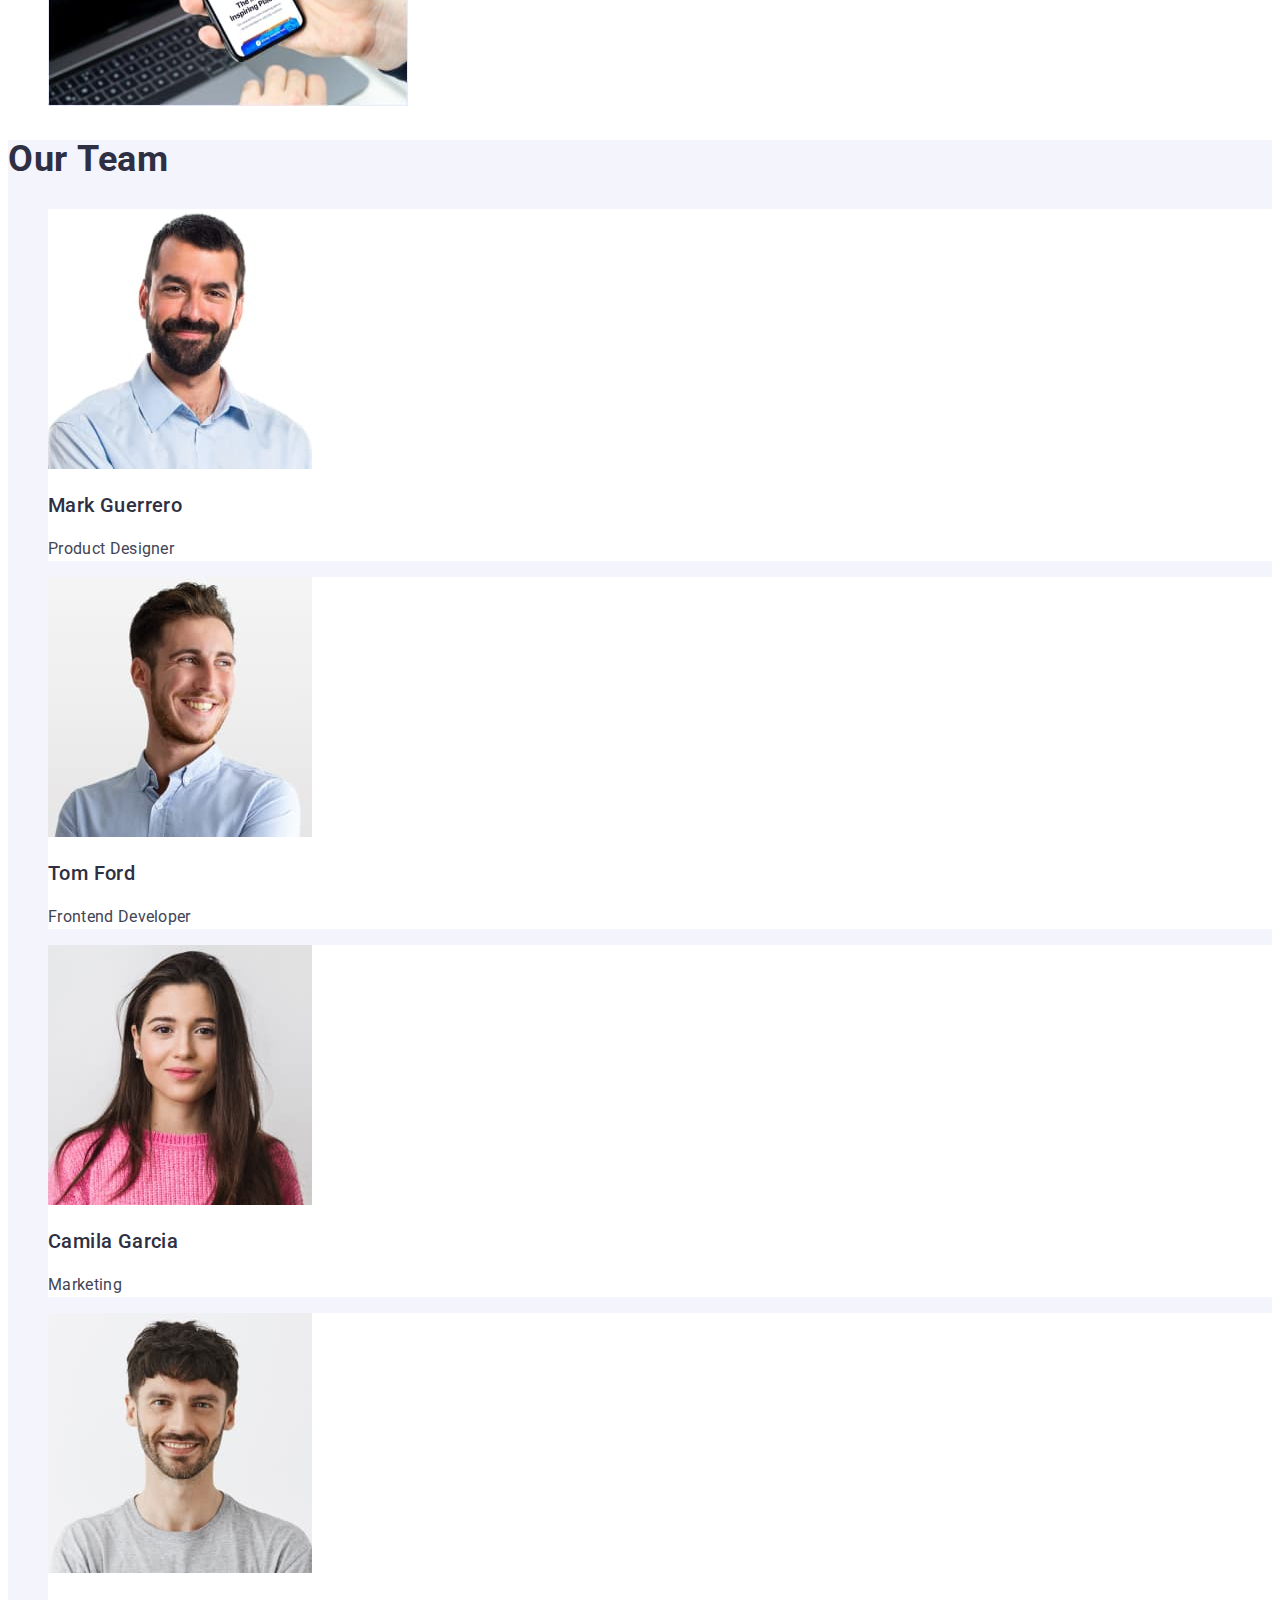
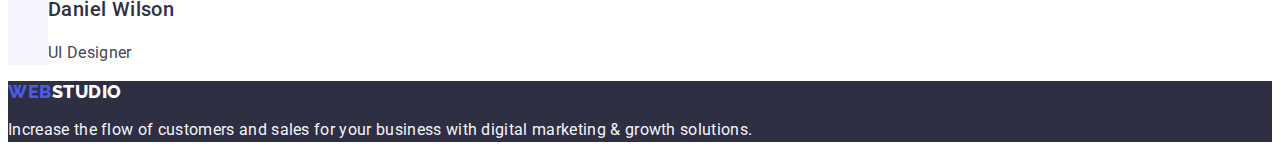
==== commit d6b5fc39: "second and third section updates" ====
--- a/index.html
+++ b/index.html
@@ -55,7 +55,7 @@
       <section>
         <h2 hidden>Why Choose Us?</h2>
         <!-- We need to keep the headline hierarchy, so I use this hidden H2. Later on, we will disclose it to search engines using CSS. -->
-        <ul class="benefits-list">
+        <ul class="benefits-list list">
           <li>
             <h3 class="benefits-name">Strategy</h3>
             <p class="benefits-description">
@@ -89,7 +89,7 @@
       <!-- Services -->
       <section>
         <h2 class="services-heading">What are we doing</h2>
-        <ul class="services-list">
+        <ul class="services-list list">
           <li>
             <img
               src="./images/imac.jpg"
--- a/css/styles.css
+++ b/css/styles.css
@@ -41,6 +41,7 @@
   background-color: #2e2f42;
 }
 .hero-heading {
+  text-align: center;
   font-style: normal;
   font-weight: 700;
   font-size: 56px;
@@ -49,6 +50,7 @@
   color: #ffffff;
 }
 .hero-button {
+  font-family: "Roboto", sans-serif;
   background-color: #4d5ae5;
   font-weight: 500;
   font-size: 16px;
@@ -114,6 +116,7 @@
   color: #434455;
 }
 .services-heading {
+  text-align: center;
   font-weight: 700;
   font-size: 36px;
   line-height: 1.11;
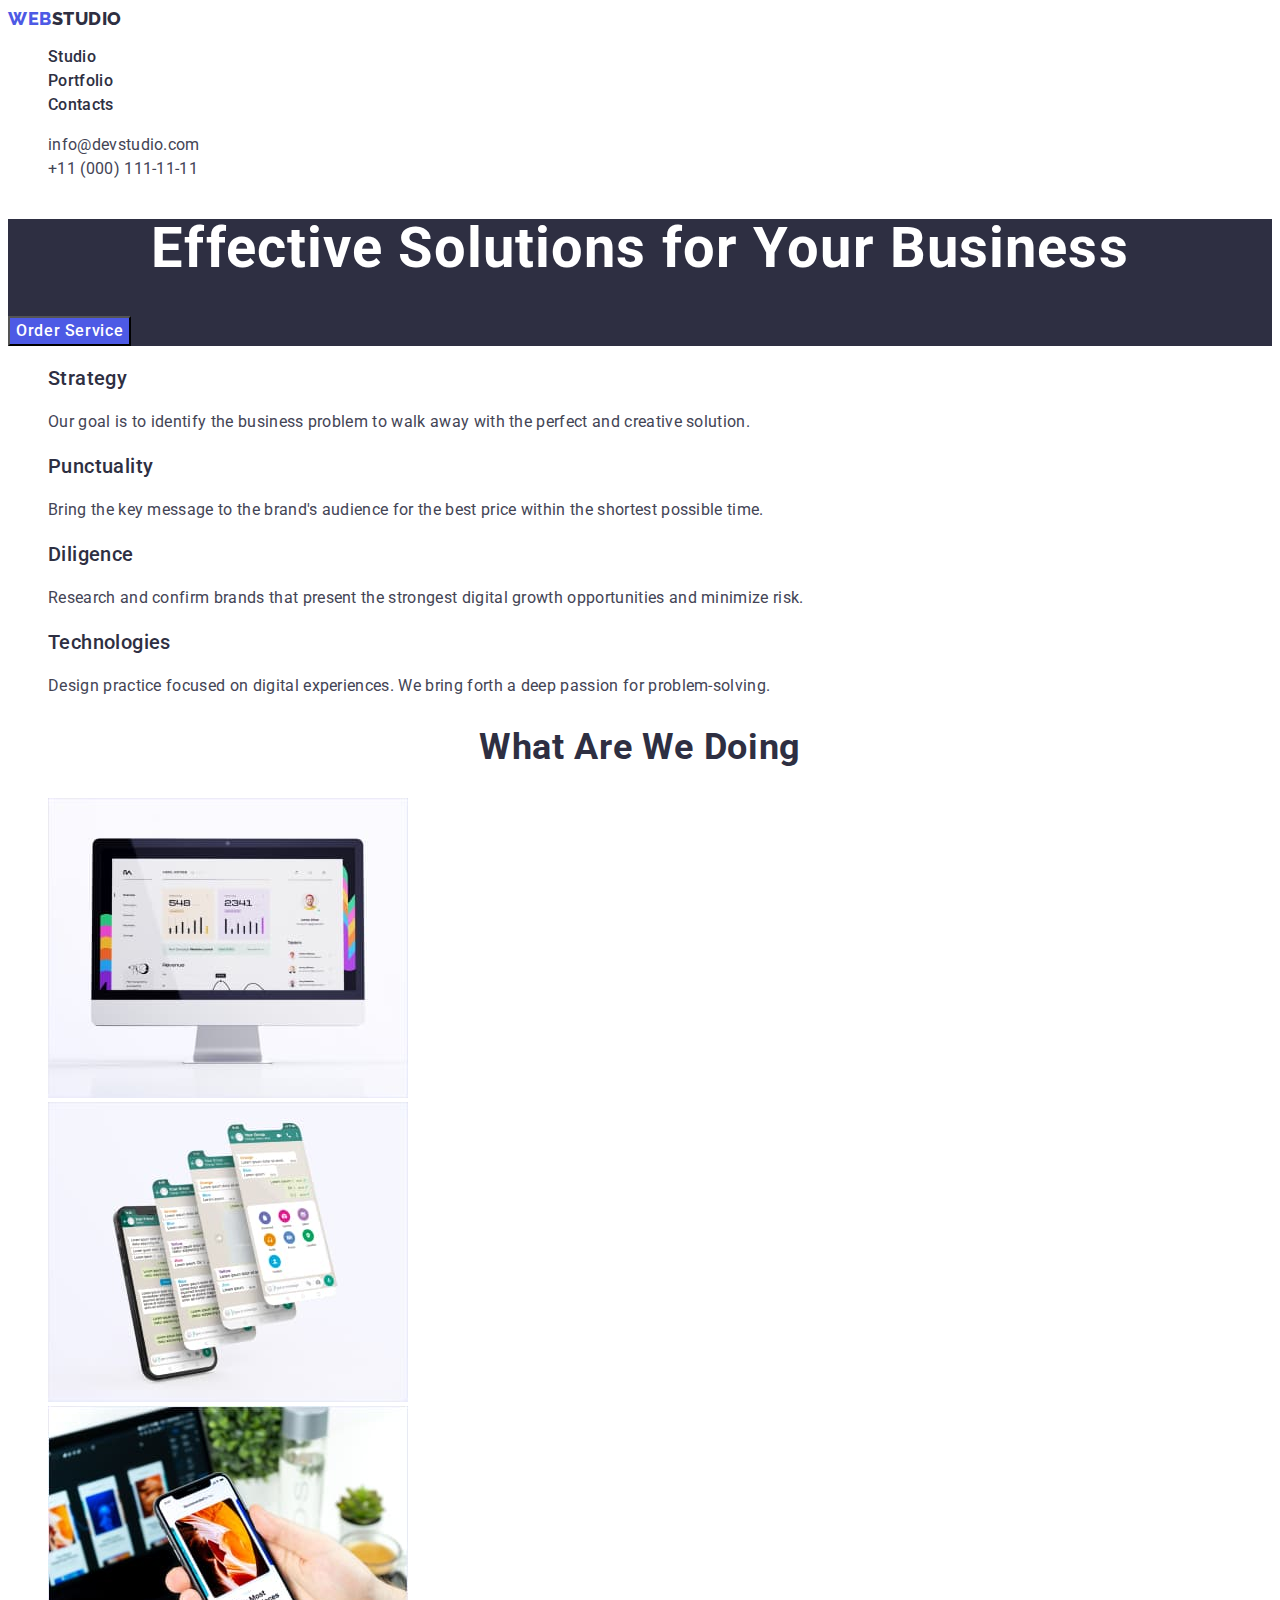
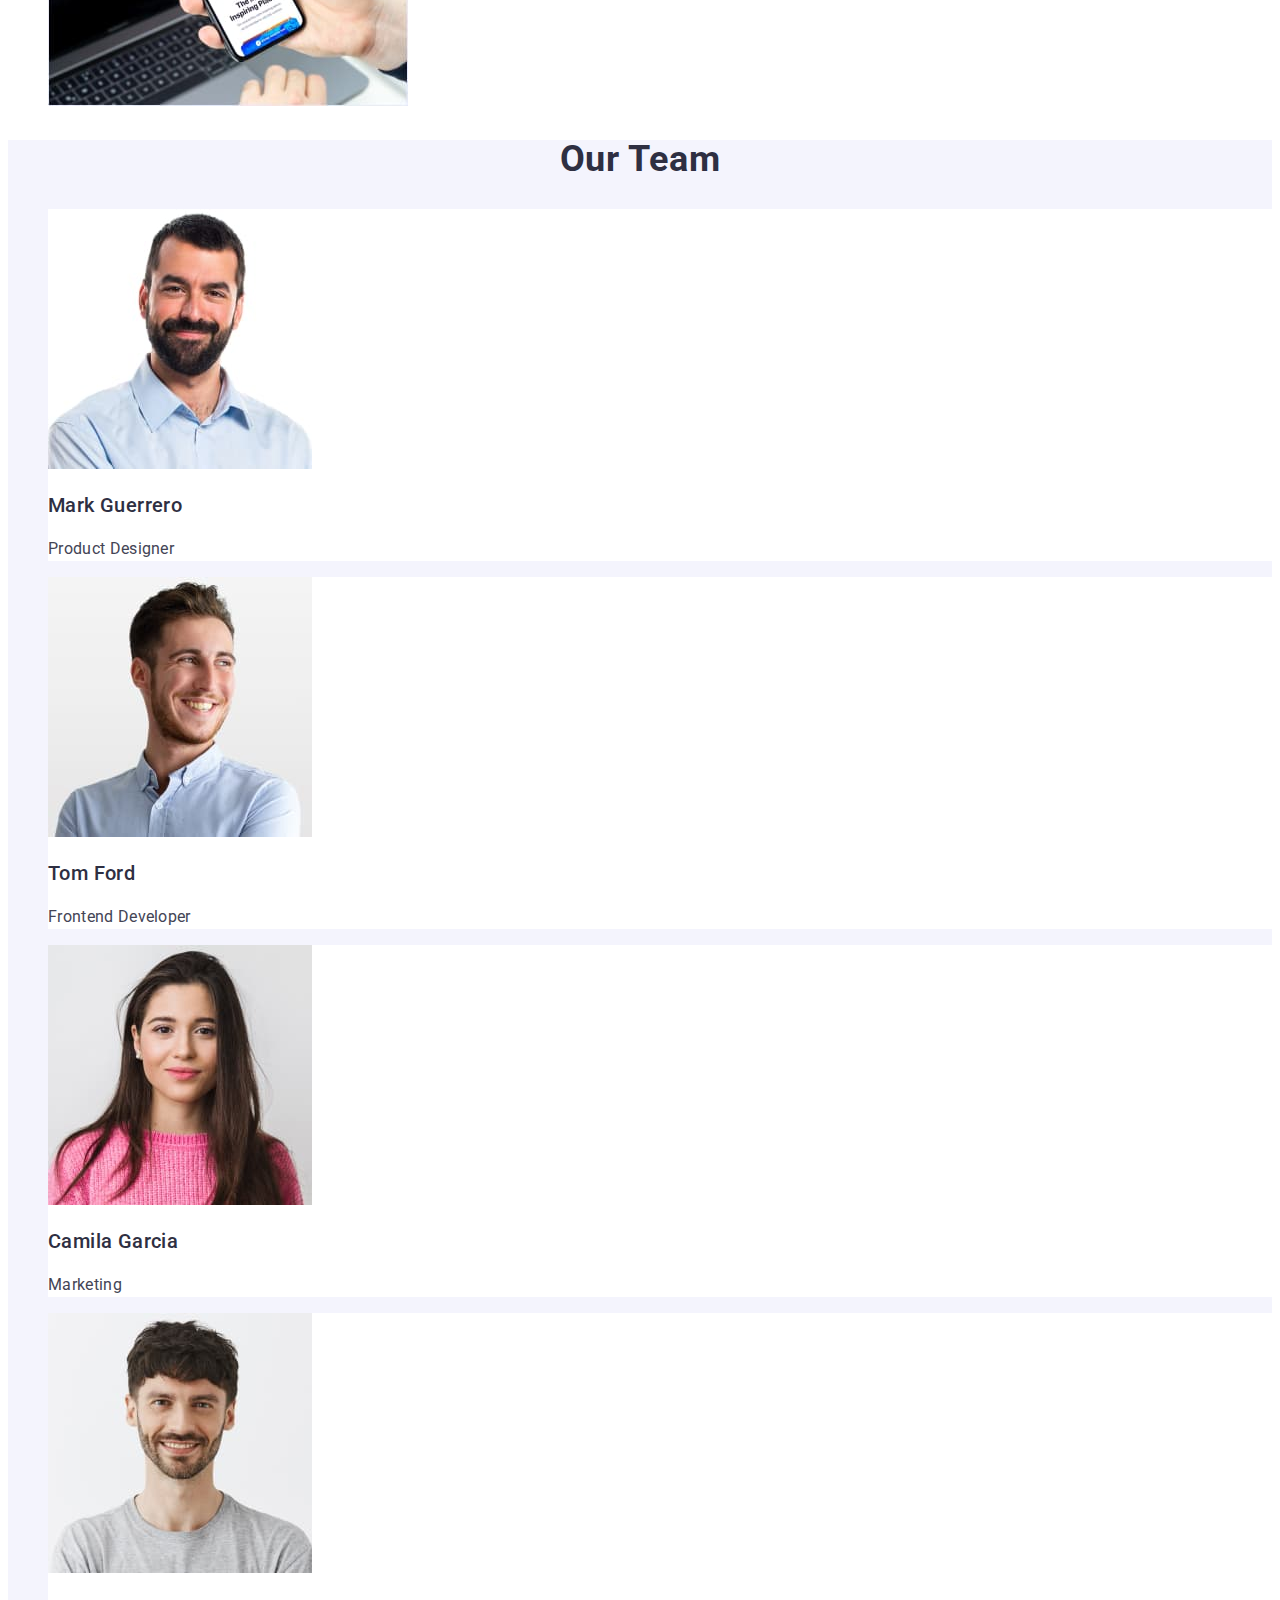
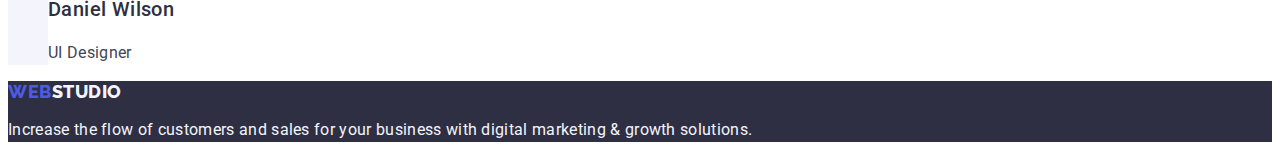
==== commit 423ccc56: "Footer changes" ====
--- a/index.html
+++ b/index.html
@@ -119,7 +119,7 @@
       <!-- Team -->
       <section class="team">
         <h2 class="team-heading">Our Team</h2>
-        <ul class="team-members-list">
+        <ul class="team-members-list list">
           <li class="team-card">
             <img
               src="./images/guerrero.jpg"
@@ -167,7 +167,7 @@
         </ul>
       </section>
     </main>
-    <footer>
+    <footer class="footer-settings">
       <a href="./index.html" class="logo-beginning link"
         >Web<span class="footer-logo">Studio</span></a
       >
--- a/css/styles.css
+++ b/css/styles.css
@@ -134,6 +134,7 @@
   background-color: #ffffff;
 }
 .team-heading {
+  text-align: center;
   font-weight: 700;
   font-size: 36px;
   line-height: 1.11;
@@ -167,11 +168,11 @@
   /* CLOUD */
   color: #f4f4fd;
 }
-footer {
+.footer-settings {
   background-color: #2e2f42;
 }
 .footer-logo {
-  color: var(--white-background);
+  color: #f4f4fd;
 }
 .menu-list {
   list-style-type: none;
